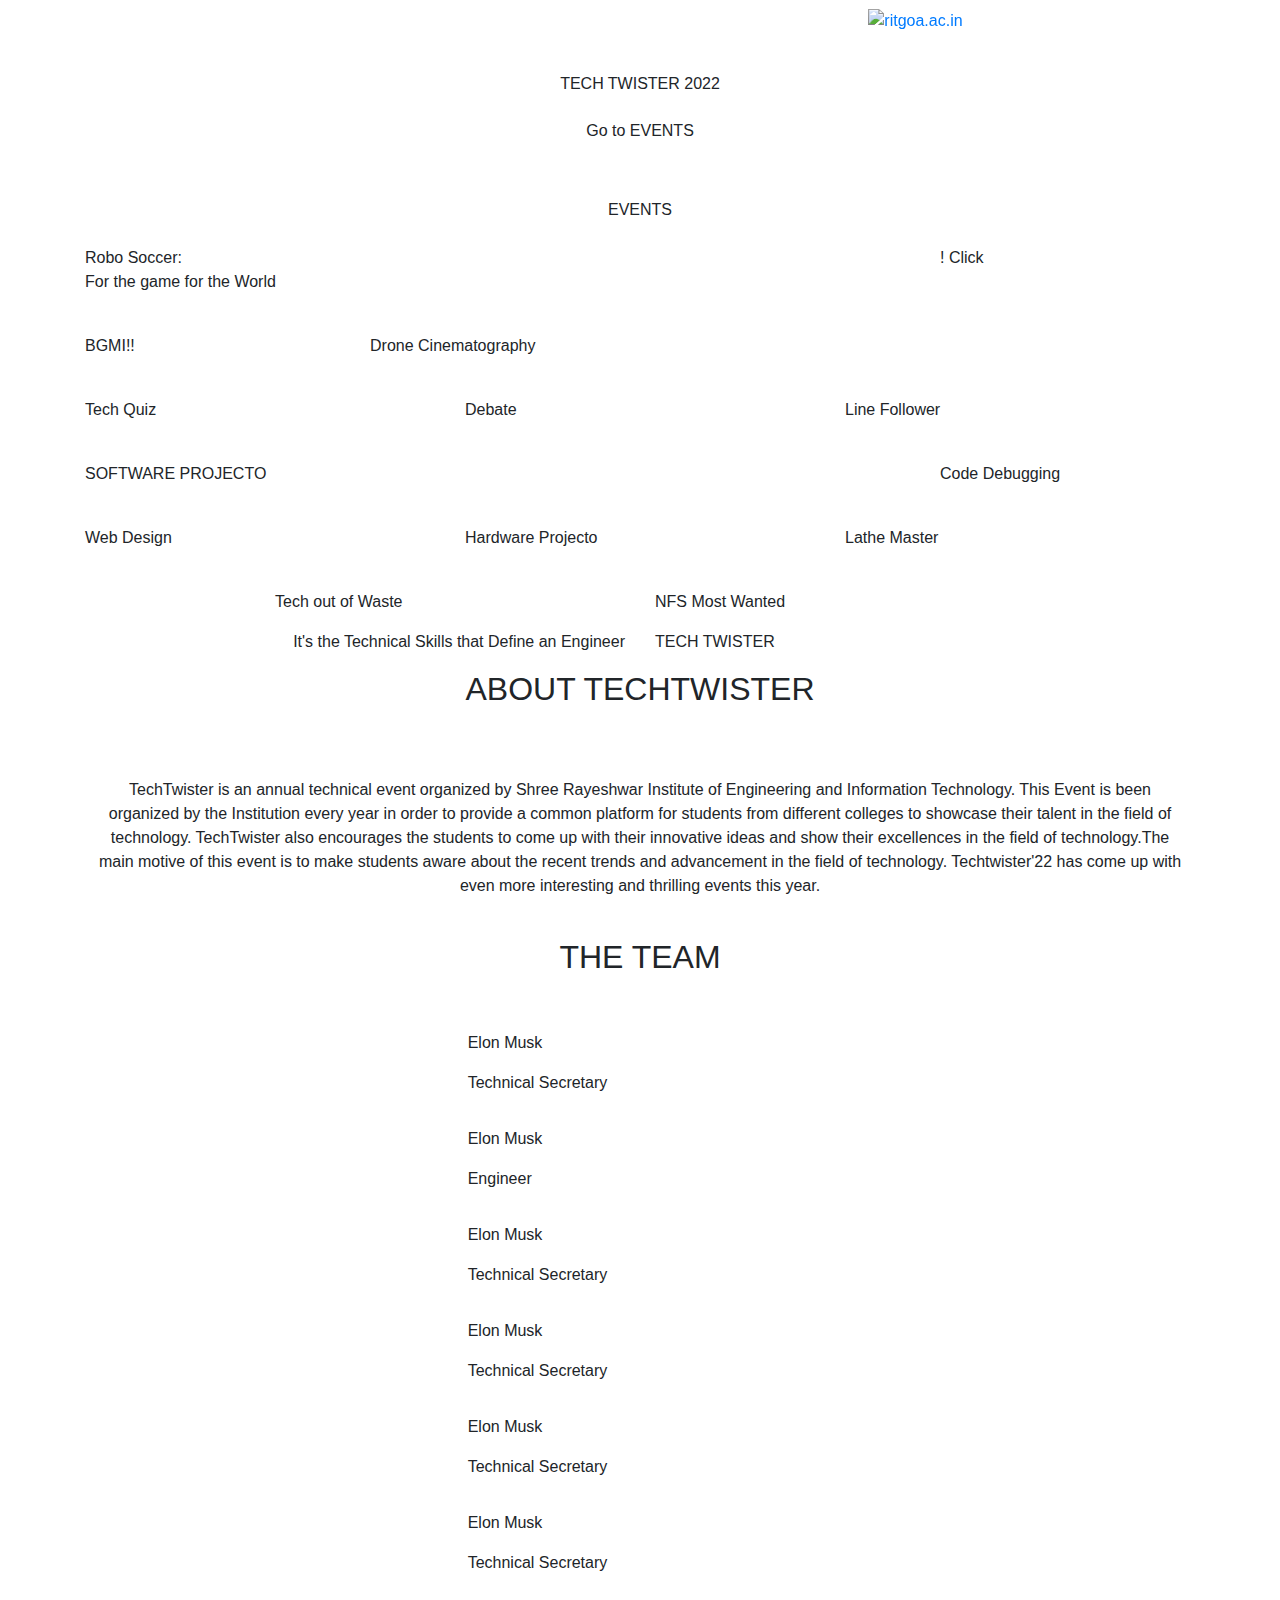
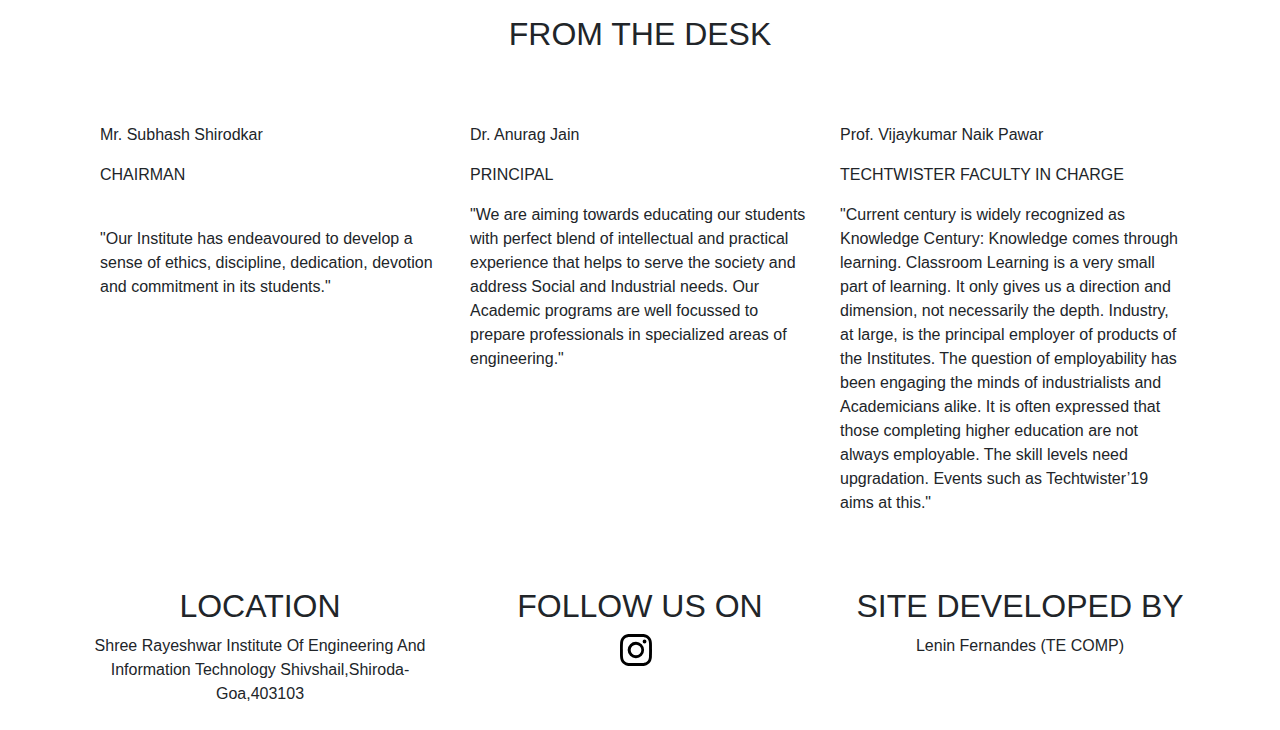
==== index.html @ 2ef7e02c "added nav-bar collapse for mobile view, event details updated" ====
<!DOCTYPE html>
<html>

<head>
    <meta charset="utf-8">
    <meta name="viewport" content="width=device-width, initial-scale=1">
    <!-- <link href="https://cdn.jsdelivr.net/npm/bootstrap@5.1.3/dist/css/bootstrap.min.css" rel="stylesheet"
        integrity="sha384-1BmE4kWBq78iYhFldvKuhfTAU6auU8tT94WrHftjDbrCEXSU1oBoqyl2QvZ6jIW3" crossorigin="anonymous">
    <script src="https://cdn.jsdelivr.net/npm/bootstrap@5.1.3/dist/js/bootstrap.bundle.min.js"
        integrity="sha384-ka7Sk0Gln4gmtz2MlQnikT1wXgYsOg+OMhuP+IlRH9sENBO0LRn5q+8nbTov4+1p"
        crossorigin="anonymous"></script> -->
    <link rel="stylesheet" href="https://cdn.jsdelivr.net/npm/bootstrap@4.6.1/dist/css/bootstrap.min.css">
    <script src="https://cdn.jsdelivr.net/npm/jquery@3.6.0/dist/jquery.slim.min.js"></script>
    <script src="https://cdn.jsdelivr.net/npm/popper.js@1.16.1/dist/umd/popper.min.js"></script>
    <script src="https://cdn.jsdelivr.net/npm/bootstrap@4.6.1/dist/js/bootstrap.bundle.min.js"></script>


    <link rel="stylesheet" href="Bootstrap/css/bootstrap.css">
    <script src="Bootstrap/js/bootstrap.js"></script>
    <link rel="stylesheet" href="https://cdn.jsdelivr.net/npm/bootstrap-icons@1.8.1/font/bootstrap-icons.css">
    

    <link rel="stylesheet" href="css/fonts.css">
    <link rel="stylesheet" href="css/section1.css">
    
    <link rel="stylesheet" href="css/valorantButtons.css">
    <link rel="stylesheet" href="css/navbar.css">
    <link rel="stylesheet" href="css/mystyles.css">
    <link rel="stylesheet" href="css/events-section.css">
    <link rel="stylesheet" href="css/about-section.css">
    <link rel="stylesheet" href="css/team.css">
    <link rel="stylesheet" href="css/fromTheDesk.css">
    <link rel="stylesheet" href="css/footer.css">



    <script src="jquery/jquery-3.6.0.min.js"></script>
    <script>
        $(function () {
            $("#includedContent").load("event-details.html");
        });
    </script>
    <link rel="stylesheet" href="css/event-details.css">
    <script src="scripts/modal-content-setter.js"></script>



    <title>Tech Twister</title>
</head>

<body>

    <nav class="navbar navbar-expand-md navbar-dark sticky-top bg-black p-2 ">

        <a class="navbar-brand" href="#">
            <p class="nav-tech-twister">Tech Twister</p>
        </a>

        <button class="navbar-toggler" type="button" data-toggle="collapse" data-target="#collapsibleNavbar">
            <span class="navbar-toggler-icon"></span>
        </button>

        <div class="collapse navbar-collapse justify-content-end " id="collapsibleNavbar">



            <ul class="navbar-nav ">
                <li class="nav-item">
                    <a class="navbar-link" href="https://www.ritgoa.ac.in">
                        <img src="assets/logo.png" alt="ritgoa.ac.in" style="width:30px;">
                    </a>
                </li>
                <li class="nav-item">
                    <a class="nav-link " href="#events-heading">
                        <p class="nav-font">EVENTS</p>
                    </a>
                </li>
                <li class="nav-item ">
                    <a class="nav-link" href="#about-section">
                        <p class="nav-font">ABOUT</p>
                    </a>
                </li>
                <li class="nav-item ">
                    <a class="nav-link" href="#team-section">
                        <p class="nav-font">TEAM</p>
                    </a>
                </li>
                <li class="nav-item ">
                    <a class="nav-link" href="#">
                        <p class="nav-font">REGISTER</p>
                    </a>
                </li>
            </ul>
        </div>
    </nav>


    <div id="video-section" class="container-fluid">
        <div
            class="row my-custom-row justify-content-center align-items-center flex-column ">
            <p class="vs-tt hack text-center ">TECH TWISTER 2022</p>
            <button class="btn w-auto" onclick="location.href='#events-section'">
                <span class="btn__inner">
                    <span class="btn__slide"></span>
                    <span class="btn__content">Go to EVENTS</span>
                </span>
            </button>
        </div>
    </div>



    <!-- <div class="container-fluid ">
        <div class="row  justify-content-center align-items-center flex-column  ">
            <img class="row" src="assets/profile.png" style="width: 300px; height: 300px;" />
            IT'S THE TECHNICAL SKILLS WHICH <br> DEFINE AN ENGINEER
            <hr style="color: rgb(255, 0, 0);
            opacity: inherit;
            width: 15em;
            height: 0.2rem;
            border: 10px solid white;
            border-radius: 20px;
            ">
            <div class="row justify-content-end pr-5 val-font2" >
                21st and 20th April
            </div>
        </div>
        <a id="events-section"></a>
    </div> -->


    <!-- Events section  -->
    <div id="events-heading" class="row events-heading justify-content-center mt-5">EVENTS</div>
    <div id="events-section" class="container-md " onload="eventsSectionLoaded()">
        <div class="row justify-content-center ">


            <div id="item1" class=" item-common col-9 item-type-long " type="button" data-toggle="modal"
                href="#event-details-html" onclick="fun(0)">
                <img class="" src="assets/events/images (17)_edited.jpeg.jpg" alt="">
                <div class="">
                    <p>Robo Soccer: <br> For the game for the World
                    </p>
                </div>
            </div>
            <div id="item2" class=" item-common  col-3 item-type-small" type="button" data-toggle="modal"
                href="#event-details-html" onclick="fun(1)">
                <img type="button" src="assets/events/no-mouse-challange.png" alt="">
                <div>! Click</div>
            </div>
            <div id="item3" class=" item-common  col-3 item-type-small" type="button" data-toggle="modal"
                href="#event-details-html" onclick="fun(2)">
                <img type="button" src="assets/events/images (18)_edited.jpeg.jpg" alt="">
                <div>BGMI!!</div>
            </div>
            <div id="item4" class=" item-common  col-9 item-type-long" type="button" data-toggle="modal"
                href="#event-details-html" onclick="fun(3)">
                <img src="assets/events/drone-above-water.jpg" alt="">
                <div>
                    <p>Drone Cinematography</p>
                </div>
            </div>
            <div id="item5" class=" item-common  col-4 item-type-medium type=" button" data-toggle="modal"
                href="#event-details-html" onclick="fun(4)"">
                <img src=" assets/events/quiz.png " alt="">
                <div><p>Tech Quiz</p></div>
            </div>
            <div id=" item6" class=" item-common col-4 item-type-medium type=" button" data-toggle="modal"
                href="#event-details-html" onclick="fun(5)"">
                <img type=" button" src="assets/events/debate.jpg " alt="">
                <div>
                    <p>Debate</p>
                </div>
            </div>
            <div id="item7" class=" item-common  col-4 item-type-medium type=" button" data-toggle="modal"
                href="#event-details-html" onclick="fun(6)"">
                <img type=" button" src="assets/events/lin-follower.jpg" alt="">
                <div>
                    <p>Line Follower</p>
                </div>
            </div>
            <div id="item8" class=" item-common  col-9 item-type-long type=" button" data-toggle="modal"
                href="#event-details-html" onclick="fun(7)"">
                <img type=" button" src="assets/events/software-projecto.jpg" alt="">
                <div>
                    <p>SOFTWARE PROJECTO</p>
                </div>
            </div>
            <div id="item9" class=" item-common  col-3 item-type-small" type="button" data-toggle="modal"
                href="#event-details-html" onclick="fun(8)">
                <img type="button" src="assets/events/debugging.png" alt="">
                <div>Code Debugging</div>
            </div>

            <div id="item10" class=" item-common  col-4 item-type-medium" type="button" data-toggle="modal"
                href="#event-details-html" onclick="fun(9)">
                <img src="assets/events/web-design.jpg" alt="">
                <div>
                    <p>Web Design</p>
                </div>
            </div>
            <div id="item11" class=" item-common col-4 item-type-medium type=" button" data-toggle="modal"
                href="#event-details-html" onclick="fun(10)"">
                <img type=" button" src="assets/events/hardware-projecto.jpg" alt="">
                <div>
                    <p>Hardware Projecto</p>
                </div>
            </div>
            <div id="item12" class=" item-common col-4 item-type-medium type=" button" data-toggle="modal"
                href="#event-details-html" onclick="fun(11)"">
                <img type=" button" src="assets/events/lathe-machine-500x500.jpg" alt="">
                <div>
                    <p>Lathe Master</p>
                </div>
            </div>
            <div id="item12" class=" item-common col-4 item-type-medium type=" button" data-toggle="modal"
                href="#event-details-html" onclick="fun(12)"">
                <img type=" button" src="assets/events/tech-out-of-waste.jpg" alt="">
                <div>
                    <p>Tech out of Waste</p>
                </div>
            </div>
            <div id="item13" class=" item-common col-4 item-type-medium type=" button" data-toggle="modal"
                href="#event-details-html" onclick="fun(13)"">
                <img type=" button" src="assets/events/most-wanted.jpg" alt="">
                <div>
                    <p>NFS Most Wanted</p>
                </div>
            </div>


        </div>
    </div>

    <div id="below-events-section" class="container ">

        <div class="row justify-content-center align-items-center">
            <div id="below-events-section-left-part" class=" col-6 text-right">
                It's the Technical Skills that
                Define an Engineer
            </div>
            <div id="tech-twi-after-events" class="col-6 ">TECH TWISTER</div>
        </div>

    </div>









    <!-- About Section  -->
    <div id="about-section" class="container  bg-opacity-10 ">
        <h2>
            <div class="row my-custom-row justify-content-center pt-3">
                ABOUT TECHTWISTER
            </div>
        </h2>
        <div class="row justify-content-center">
            <hr style="
            width: 10em;
            border: 3px solid white;
            border-radius: 5px;
            ">
        </div>
        <div class="row text-center p-4 pt-0">

            TechTwister is an annual technical event organized by Shree Rayeshwar Institute of Engineering and
            Information Technology. This Event is been organized by the Institution every year in order to provide a
            common platform for students from different colleges to showcase their talent in the field of
            technology.
            TechTwister also encourages the students to come up with their innovative ideas and show their
            excellences in the field of technology.The main motive of this event is to make students aware about the
            recent trends and advancement in the field of technology. Techtwister'22 has come up with even more
            interesting and thrilling events this year.</p>
        </div>
    </div>


    <!-- team section  -->
    <div id="team-section" class="container team-section">
        <h2>
            <div class="row my-custom-row justify-content-center    ">
                THE TEAM
            </div>
        </h2>

        <div class="row justify-content-center">
            <hr style="
            width: 10em;
            border: 3px solid white;
            border-radius: 5px;
            ">
        </div>

        <div class="row justify-content-evenly align-items-center ">

            <div class="container-fluid pentagon m-2">
                <div class="row align-items-center">
                    <img class="col-4 p-2" src="assets/team/elon-musk.jpg" alt="">
                    <div class="col ">
                        <p class="team-name hack">Elon Musk</p>
                        <p class="team-designation hack">Technical Secretary</p>
                    </div>

                </div>
            </div>

            <div class="container-fluid pentagon m-2">
                <div class="row align-items-center">
                    <img class="col-4 p-2" src="assets/team/elon-musk.jpg" alt="">
                    <div class="col ">
                        <p class="team-name hack">Elon Musk</p>
                        <p class="team-designation hack">Engineer</p>
                    </div>
                </div>
            </div>
            <div class="container-fluid pentagon m-2">
                <div class="row align-items-center">
                    <img class="col-4 p-2" src="assets/team/elon-musk.jpg" alt="">
                    <div class="col ">
                        <p class="team-name hack">Elon Musk</p>
                        <p class="team-designation hack">Technical Secretary</p>
                    </div>
                </div>
            </div>
            <div class="container-fluid pentagon m-2">
                <div class="row align-items-center">
                    <img class="col-4 p-2" src="assets/team/elon-musk.jpg" alt="">
                    <div class="col ">
                        <p class="team-name hack">Elon Musk</p>
                        <p class="team-designation hack">Technical Secretary</p>
                    </div>
                </div>
            </div>
            <div class="container-fluid pentagon m-2">
                <div class="row align-items-center">
                    <img class="col-4 p-2" src="assets/team/elon-musk.jpg" alt="">
                    <div class="col ">
                        <p class="team-name hack">Elon Musk</p>
                        <p class="team-designation hack">Technical Secretary</p>
                    </div>
                </div>
            </div>
            <div class="container-fluid pentagon m-2">
                <div class="row align-items-center">
                    <img class="col-4 p-2" src="assets/team/elon-musk.jpg" alt="">
                    <div class="col ">
                        <p class="team-name hack">Elon Musk</p>
                        <p class="team-designation hack">Technical Secretary</p>
                    </div>
                </div>
            </div>

        </div>
    </div>


    <!-- From the desk  -->

    <div id="from-the-desk" class="container  bg-opacity-10 ">
        <h2>
            <div class="row my-custom-row justify-content-center pt-3">
                FROM THE DESK
            </div>
        </h2>
        <div class="row justify-content-center">
            <hr style="
            width: 10em;
            border: 3px solid white;
            border-radius: 5px;
            ">
        </div>

        <div class="container ">
            <div class="row align-content-center ">
                <div class="col-sm-4">
                    <img class="col-4 p-2" src="assets/team/elon-musk.jpg" alt="">
                    <p>Mr. Subhash Shirodkar</p>
                    <p>CHAIRMAN</p><br>
                    <p>"Our Institute has endeavoured to develop a sense of ethics, discipline, dedication, devotion and
                        commitment in its students."</p>
                </div>

                <div class="col-sm-4">
                    <img class="col-4 p-2" src="assets/team/elon-musk.jpg" alt="">
                    <p>Dr. Anurag Jain</p>
                    <p>PRINCIPAL</p>
                    <p>"We are aiming towards educating our students with perfect blend of intellectual and practical
                        experience that helps to serve the society and address Social and Industrial needs. Our Academic
                        programs are well focussed to prepare professionals in specialized areas of engineering."</p>

                </div>

                <div class="col-sm-4">
                    <img class="col-4 p-2" src="assets/team/elon-musk.jpg" alt="">
                    <p>Prof. Vijaykumar Naik Pawar</p>
                    <p>TECHTWISTER FACULTY IN CHARGE</p>
                    <p>"Current century is widely recognized as Knowledge Century: Knowledge comes through learning.
                        Classroom Learning is a very small part of learning. It only gives us a direction and dimension,
                        not
                        necessarily the depth. Industry, at large, is the principal employer of products of the
                        Institutes.
                        The question of employability has been engaging the minds of industrialists and Academicians
                        alike.
                        It is often expressed that those completing higher education are not always employable. The
                        skill
                        levels need upgradation. Events such as Techtwister’19 aims at this."
                    </p>
                </div>

            </div>
        </div>

    </div>



    <!--footer starts from here-->

    <div class="container footer-edit">
        <div class="row text-center  justify-content-evenly pt-5">
            <div class="p-2 col-sm-4">
                <h2>LOCATION</h2>
                <p>Shree Rayeshwar Institute Of Engineering And Information Technology
                    Shivshail,Shiroda-Goa,403103</p>
            </div>
            <div class="p-2 col-sm-4">

                <h2>FOLLOW US ON</h2>
                <div class="">
                    <a href="https://instagram.com/techtwister_2022"><svg xmlns="http://www.w3.org/2000/svg" width="32"
                            height="32" fill="currentColor" class="bi bi-instagram" viewBox="0 0 16 16" style="
                        color: black;">
                            <path
                                d="M8 0C5.829 0 5.556.01 4.703.048 3.85.088 3.269.222 2.76.42a3.917 3.917 0 0 0-1.417.923A3.927 3.927 0 0 0 .42 2.76C.222 3.268.087 3.85.048 4.7.01 5.555 0 5.827 0 8.001c0 2.172.01 2.444.048 3.297.04.852.174 1.433.372 1.942.205.526.478.972.923 1.417.444.445.89.719 1.416.923.51.198 1.09.333 1.942.372C5.555 15.99 5.827 16 8 16s2.444-.01 3.298-.048c.851-.04 1.434-.174 1.943-.372a3.916 3.916 0 0 0 1.416-.923c.445-.445.718-.891.923-1.417.197-.509.332-1.09.372-1.942C15.99 10.445 16 10.173 16 8s-.01-2.445-.048-3.299c-.04-.851-.175-1.433-.372-1.941a3.926 3.926 0 0 0-.923-1.417A3.911 3.911 0 0 0 13.24.42c-.51-.198-1.092-.333-1.943-.372C10.443.01 10.172 0 7.998 0h.003zm-.717 1.442h.718c2.136 0 2.389.007 3.232.046.78.035 1.204.166 1.486.275.373.145.64.319.92.599.28.28.453.546.598.92.11.281.24.705.275 1.485.039.843.047 1.096.047 3.231s-.008 2.389-.047 3.232c-.035.78-.166 1.203-.275 1.485a2.47 2.47 0 0 1-.599.919c-.28.28-.546.453-.92.598-.28.11-.704.24-1.485.276-.843.038-1.096.047-3.232.047s-2.39-.009-3.233-.047c-.78-.036-1.203-.166-1.485-.276a2.478 2.478 0 0 1-.92-.598 2.48 2.48 0 0 1-.6-.92c-.109-.281-.24-.705-.275-1.485-.038-.843-.046-1.096-.046-3.233 0-2.136.008-2.388.046-3.231.036-.78.166-1.204.276-1.486.145-.373.319-.64.599-.92.28-.28.546-.453.92-.598.282-.11.705-.24 1.485-.276.738-.034 1.024-.044 2.515-.045v.002zm4.988 1.328a.96.96 0 1 0 0 1.92.96.96 0 0 0 0-1.92zm-4.27 1.122a4.109 4.109 0 1 0 0 8.217 4.109 4.109 0 0 0 0-8.217zm0 1.441a2.667 2.667 0 1 1 0 5.334 2.667 2.667 0 0 1 0-5.334z" />
                        </svg></a> &nbsp;
                    <!-- <a href="https://www.facebook.com/ritTechTwister/"> <svg xmlns="http://www.w3.org/2000/svg"
                            width="32" height="32" fill="currentColor" class="bi bi-facebook" viewBox="0 0 16 16">
                            <path
                                d="M16 8.049c0-4.446-3.582-8.05-8-8.05C3.58 0-.002 3.603-.002 8.05c0 4.017 2.926 7.347 6.75 7.951v-5.625h-2.03V8.05H6.75V6.275c0-2.017 1.195-3.131 3.022-3.131.876 0 1.791.157 1.791.157v1.98h-1.009c-.993 0-1.303.621-1.303 1.258v1.51h2.218l-.354 2.326H9.25V16c3.824-.604 6.75-3.934 6.75-7.951z" />
                        </svg></a> -->
                </div>


            </div>
            <div class="p-2 col-sm-4">
                <h2>SITE DEVELOPED BY</h2>
                <p>Lenin Fernandes (TE COMP)</p>
            </div>
        </div>
    </div>
    <!-- <div class=" bottom-bar ">

    </div> -->



    <!-- modal code -->
    <div id="includedContent">

    </div>






</body>
<script src="scripts/hacktext.js"></script>
<script src="scripts/nav-collapse.js"></script>

</html>
---- css/event-details.css ----
/* .shadow {
    -moz-box-shadow:    inset 1rem 1rem 4rem #000000;
    -webkit-box-shadow: inset 1rem 1rem 4rem #000000;
    box-shadow:         inset 100px 100px 100px #000000;
 } */
.modal-content{
    /* border: solid  4px; */       
    background: linear-gradient(90deg
      ,#f7c626 15%,#f68c2f 40%,#e5127d 85%);;

    color:white;
    /* border-radius: 1rem; */
    padding: 0.2rem;
    box-shadow: inset 0px 0px 0.4rem 0.1rem  rgba(231, 231, 231, 0.692);
}
.modal-content > .container{
    background-color: rgba(37, 37, 37, 1);
    padding: 2rem;
    margin: 0%;
}

#my-modal-title{
    font-size: 3rem;
    font-family: valFont2;
}





.modal-header{
    border-bottom: none;
}

.modal-title{
    font-size: 4rem;
    font-family: heroic;
}


.modal-body{
    height: fit-content
}

.modal-footer{
    border-top: none;
}

.general-rules-heading{
    margin-top: 1rem;
    size: 2rem;
}

.rules3 div{
    background-color: rgba(51, 51, 51, 1);
    /* border-radius: 10px; */
    padding: 0.1rem;
    padding-left: 1rem;
    margin-top: 0.3rem;
    
    
}

#rules{
    margin-top: 2rem;
    margin-left: 0.5rem;
}

#rules p{
    margin-bottom: 0%;
}


/* prizes  */


.prize-box {
    width: 12rem;
    height: 3.5rem;
    padding: 0%;
    margin: 1rem;
    background: rgba(51, 51, 51, 1);
    border-radius: 9px;
    align-items: center;
    display: flex;



}

.place-box {
    width: 3.5rem;
    height: 3.5rem;
    background: rgba(68, 68, 68, 1);
    border-radius: 9px;
    align-content: center;
}
.place{
    font-size: 2rem;
    text-align: center;
    color: rgb(0, 153, 255);
    font-weight: 700;
}


.prize-value{
    padding-left: 1rem;
    font-size: 1.5rem;
    /* float: right; */
}



.BUTTON_ROQ {
    background: #3D94F6;
    background-image: -webkit-linear-gradient(top, #3D94F6, #1E62D0);
    background-image: -moz-linear-gradient(top, #3D94F6, #1E62D0);
    background-image: -ms-linear-gradient(top, #3D94F6, #1E62D0);
    background-image: -o-linear-gradient(top, #3D94F6, #1E62D0);
    background-image: -webkit-gradient(to bottom, #3D94F6, #1E62D0);
    -webkit-border-radius: 20px;
    -moz-border-radius: 20px;
    border-radius: 20px;
    color: #FFFFFF;
    font-family: Open Sans;
    font-size: 1.5rem;
    font-weight: 600;
    padding: 0.5rem;
    -webkit-box-shadow: 1px 1px 20px 0 #000000;
    -moz-box-shadow: 1px 1px 20px 0 #000000;
    box-shadow: 1px 1px 20px 0 #000000;
    border: solid #337FED 1px;
    text-decoration: none;
    display: inline-block;
    cursor: pointer;
    text-align: center;
    width: min-content;
    height: max-content;
    flex: 100%;
    margin-left: 7rem;
    margin-right: 7rem;
 }
 
 .BUTTON_ROQ:hover {
    border: solid #337FED 1px;
    background: #1E62D0;
    background-image: -webkit-linear-gradient(top, #1E62D0, #3D94F6);
    background-image: -moz-linear-gradient(top, #1E62D0, #3D94F6);
    background-image: -ms-linear-gradient(top, #1E62D0, #3D94F6);
    background-image: -o-linear-gradient(top, #1E62D0, #3D94F6);
    background-image: -webkit-gradient(to bottom, #1E62D0, #3D94F6);
    -webkit-border-radius: 20px;
    -moz-border-radius: 20px;
    border-radius: 20px;
    text-decoration: none;
 }

.close{
    float: right;
  font-size: 1.5rem;
  font-weight: 700;
  line-height: 1;
  color: white;
  text-shadow: 0 1px 0 #fff;
  opacity: 1;
}
.close:hover{
  color: white;
  text-shadow: 0 1px 0 #fff;
  opacity: 0.5;
}
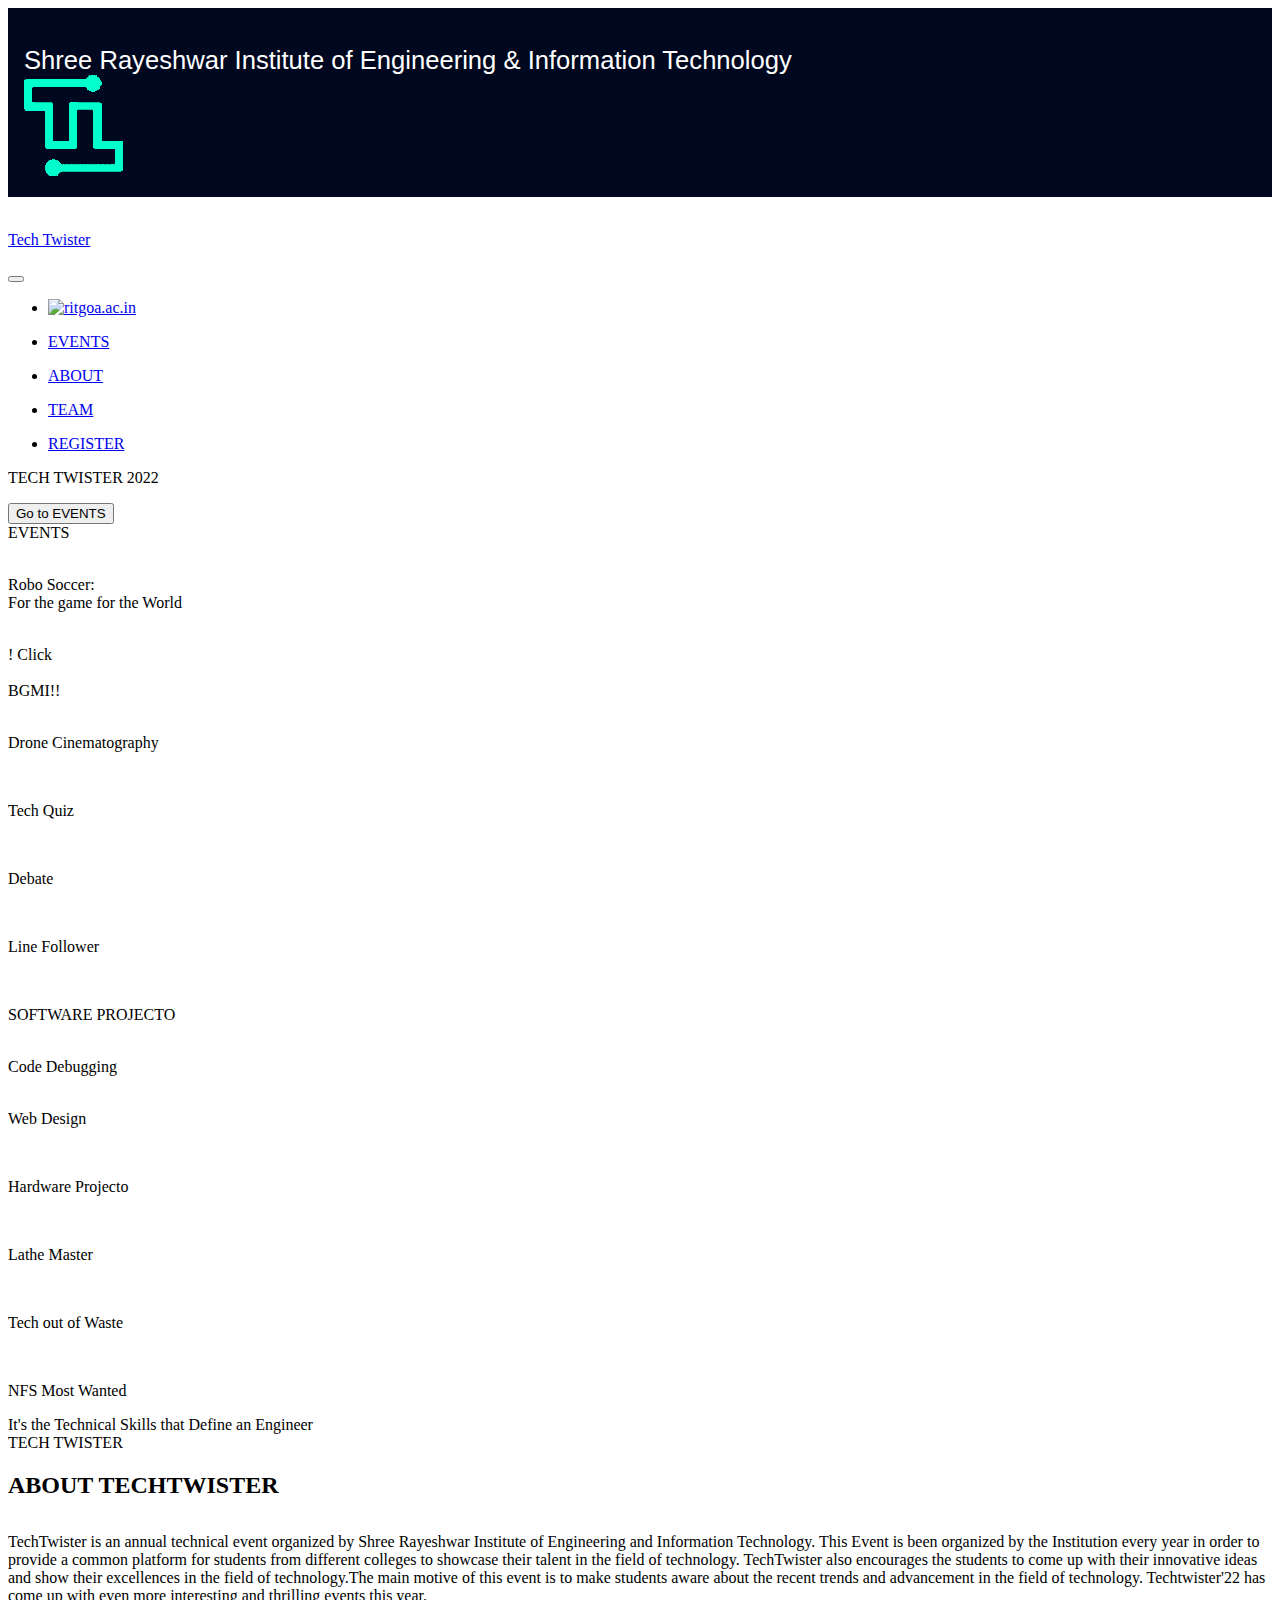
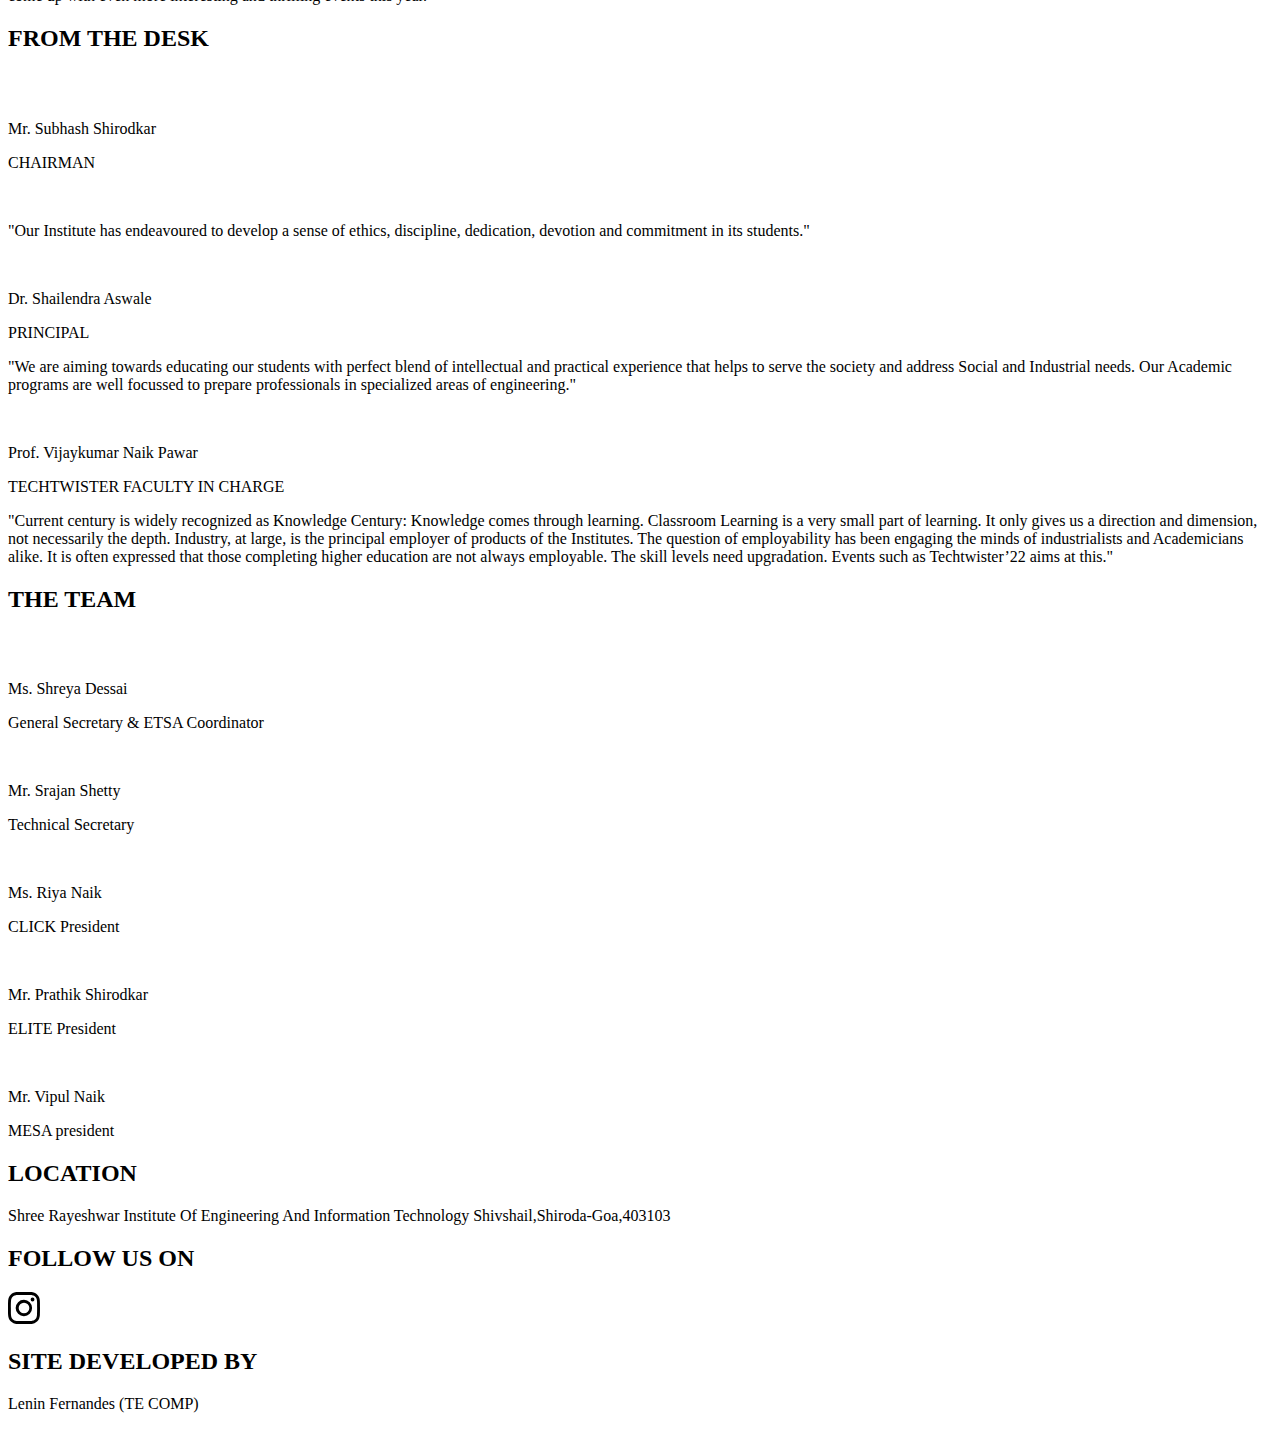
==== commit 81aed13b: "added banner & logo" ====
--- a/index.html
+++ b/index.html
@@ -4,25 +4,18 @@
 <head>
     <meta charset="utf-8">
     <meta name="viewport" content="width=device-width, initial-scale=1">
-    <!-- <link href="https://cdn.jsdelivr.net/npm/bootstrap@5.1.3/dist/css/bootstrap.min.css" rel="stylesheet"
-        integrity="sha384-1BmE4kWBq78iYhFldvKuhfTAU6auU8tT94WrHftjDbrCEXSU1oBoqyl2QvZ6jIW3" crossorigin="anonymous">
-    <script src="https://cdn.jsdelivr.net/npm/bootstrap@5.1.3/dist/js/bootstrap.bundle.min.js"
-        integrity="sha384-ka7Sk0Gln4gmtz2MlQnikT1wXgYsOg+OMhuP+IlRH9sENBO0LRn5q+8nbTov4+1p"
-        crossorigin="anonymous"></script> -->
-    <link rel="stylesheet" href="https://cdn.jsdelivr.net/npm/bootstrap@4.6.1/dist/css/bootstrap.min.css">
-    <script src="https://cdn.jsdelivr.net/npm/jquery@3.6.0/dist/jquery.slim.min.js"></script>
-    <script src="https://cdn.jsdelivr.net/npm/popper.js@1.16.1/dist/umd/popper.min.js"></script>
+    <link rel="shortcut icon" type="image/x-icon" href="assets/favicon.ico" />
+
+    <script src="jquery/jquery-3.6.0.min.js"></script>
     <script src="https://cdn.jsdelivr.net/npm/bootstrap@4.6.1/dist/js/bootstrap.bundle.min.js"></script>
-
-
     <link rel="stylesheet" href="Bootstrap/css/bootstrap.css">
-    <script src="Bootstrap/js/bootstrap.js"></script>
+    <!-- <script src="Bootstrap/js/bootstrap.js"></script> -->
     <link rel="stylesheet" href="https://cdn.jsdelivr.net/npm/bootstrap-icons@1.8.1/font/bootstrap-icons.css">
-    
+
 
     <link rel="stylesheet" href="css/fonts.css">
+    <link rel="stylesheet" href="css/top-banner.css">
     <link rel="stylesheet" href="css/section1.css">
-    
     <link rel="stylesheet" href="css/valorantButtons.css">
     <link rel="stylesheet" href="css/navbar.css">
     <link rel="stylesheet" href="css/mystyles.css">
@@ -34,7 +27,7 @@
 
 
 
-    <script src="jquery/jquery-3.6.0.min.js"></script>
+
     <script>
         $(function () {
             $("#includedContent").load("event-details.html");
@@ -42,19 +35,41 @@
     </script>
     <link rel="stylesheet" href="css/event-details.css">
     <script src="scripts/modal-content-setter.js"></script>
+    <script src="scripts/top-banner.js"></script>
 
 
 
     <title>Tech Twister</title>
+
+    <!-- banner  -->
+    <div class="banner container-fluid ">
+
+        <div class="row justify-content-around">
+            <div class="col-3 text-center">
+                <img src="assets/logo.png" alt="">
+            </div>
+            <div class="col-4 text-center css-selector">
+                Shree Rayeshwar Institute of Engineering & Information Technology
+            </div>
+            <div class="col-3 text-center   ">
+                <img src="assets/tt.png" alt="">
+            </div>
+        </div>
+
+    </div>
+
 </head>
 
 <body>
 
-    <nav class="navbar navbar-expand-md navbar-dark sticky-top bg-black p-2 ">
-
+    <nav class="navbar navbar-expand-md navbar-dark sticky-top bg-black p-2 container-ab demo animated">
+        <div class="text-center   m-1   ">
+            <img src="assets/favicon.ico" alt="">
+        </div>
         <a class="navbar-brand" href="#">
             <p class="nav-tech-twister">Tech Twister</p>
         </a>
+        
 
         <button class="navbar-toggler" type="button" data-toggle="collapse" data-target="#collapsibleNavbar">
             <span class="navbar-toggler-icon"></span>
@@ -96,8 +111,7 @@
 
 
     <div id="video-section" class="container-fluid">
-        <div
-            class="row my-custom-row justify-content-center align-items-center flex-column ">
+        <div class="row my-custom-row justify-content-center align-items-center flex-column ">
             <p class="vs-tt hack text-center ">TECH TWISTER 2022</p>
             <button class="btn w-auto" onclick="location.href='#events-section'">
                 <span class="btn__inner">
@@ -280,85 +294,6 @@
     </div>
 
 
-    <!-- team section  -->
-    <div id="team-section" class="container team-section">
-        <h2>
-            <div class="row my-custom-row justify-content-center    ">
-                THE TEAM
-            </div>
-        </h2>
-
-        <div class="row justify-content-center">
-            <hr style="
-            width: 10em;
-            border: 3px solid white;
-            border-radius: 5px;
-            ">
-        </div>
-
-        <div class="row justify-content-evenly align-items-center ">
-
-            <div class="container-fluid pentagon m-2">
-                <div class="row align-items-center">
-                    <img class="col-4 p-2" src="assets/team/elon-musk.jpg" alt="">
-                    <div class="col ">
-                        <p class="team-name hack">Elon Musk</p>
-                        <p class="team-designation hack">Technical Secretary</p>
-                    </div>
-
-                </div>
-            </div>
-
-            <div class="container-fluid pentagon m-2">
-                <div class="row align-items-center">
-                    <img class="col-4 p-2" src="assets/team/elon-musk.jpg" alt="">
-                    <div class="col ">
-                        <p class="team-name hack">Elon Musk</p>
-                        <p class="team-designation hack">Engineer</p>
-                    </div>
-                </div>
-            </div>
-            <div class="container-fluid pentagon m-2">
-                <div class="row align-items-center">
-                    <img class="col-4 p-2" src="assets/team/elon-musk.jpg" alt="">
-                    <div class="col ">
-                        <p class="team-name hack">Elon Musk</p>
-                        <p class="team-designation hack">Technical Secretary</p>
-                    </div>
-                </div>
-            </div>
-            <div class="container-fluid pentagon m-2">
-                <div class="row align-items-center">
-                    <img class="col-4 p-2" src="assets/team/elon-musk.jpg" alt="">
-                    <div class="col ">
-                        <p class="team-name hack">Elon Musk</p>
-                        <p class="team-designation hack">Technical Secretary</p>
-                    </div>
-                </div>
-            </div>
-            <div class="container-fluid pentagon m-2">
-                <div class="row align-items-center">
-                    <img class="col-4 p-2" src="assets/team/elon-musk.jpg" alt="">
-                    <div class="col ">
-                        <p class="team-name hack">Elon Musk</p>
-                        <p class="team-designation hack">Technical Secretary</p>
-                    </div>
-                </div>
-            </div>
-            <div class="container-fluid pentagon m-2">
-                <div class="row align-items-center">
-                    <img class="col-4 p-2" src="assets/team/elon-musk.jpg" alt="">
-                    <div class="col ">
-                        <p class="team-name hack">Elon Musk</p>
-                        <p class="team-designation hack">Technical Secretary</p>
-                    </div>
-                </div>
-            </div>
-
-        </div>
-    </div>
-
-
     <!-- From the desk  -->
 
     <div id="from-the-desk" class="container  bg-opacity-10 ">
@@ -387,7 +322,7 @@
 
                 <div class="col-sm-4">
                     <img class="col-4 p-2" src="assets/team/elon-musk.jpg" alt="">
-                    <p>Dr. Anurag Jain</p>
+                    <p>Dr. Shailendra Aswale</p>
                     <p>PRINCIPAL</p>
                     <p>"We are aiming towards educating our students with perfect blend of intellectual and practical
                         experience that helps to serve the society and address Social and Industrial needs. Our Academic
@@ -408,7 +343,7 @@
                         alike.
                         It is often expressed that those completing higher education are not always employable. The
                         skill
-                        levels need upgradation. Events such as Techtwister’19 aims at this."
+                        levels need upgradation. Events such as Techtwister’22 aims at this."
                     </p>
                 </div>
 
@@ -416,6 +351,88 @@
         </div>
 
     </div>
+
+
+
+
+
+
+
+    <!-- team section  -->
+    <div id="team-section" class="container team-section">
+        <h2>
+            <div class="row my-custom-row justify-content-center    ">
+                THE TEAM
+            </div>
+        </h2>
+
+        <div class="row justify-content-center">
+            <hr style="
+            width: 10em;
+            border: 3px solid white;
+            border-radius: 5px;
+            ">
+        </div>
+
+        <div class="row justify-content-evenly align-items-center ">
+
+            <div class="container-fluid pentagon m-2">
+                <div class="row align-items-center">
+                    <img class="col-4 p-2" src="assets/team/elon-musk.jpg" alt="">
+                    <div class="col ">
+                        <p class="team-name hack">Ms. Shreya Dessai</p>
+                        <p class="team-designation hack">General Secretary & ETSA Coordinator</p>
+                    </div>
+
+                </div>
+            </div>
+
+            <div class="container-fluid pentagon m-2">
+                <div class="row align-items-center">
+                    <img class="col-4 p-2" src="assets/team/elon-musk.jpg" alt="">
+                    <div class="col ">
+                        <p class="team-name hack">Mr. Srajan Shetty</p>
+                        <p class="team-designation hack">Technical Secretary</p>
+                    </div>
+                </div>
+            </div>
+        </div>
+        <div class="row justify-content-evenly align-items-center ">
+
+            <div class="container-fluid pentagon m-2">
+                <div class="row align-items-center">
+                    <img class="col-4 p-2" src="assets/team/elon-musk.jpg" alt="">
+                    <div class="col ">
+                        <p class="team-name hack">Ms. Riya Naik</p>
+                        <p class="team-designation hack">CLICK President</p>
+                    </div>
+                </div>
+            </div>
+            <div class="container-fluid pentagon m-2">
+                <div class="row align-items-center">
+                    <img class="col-4 p-2" src="assets/team/elon-musk.jpg" alt="">
+                    <div class="col ">
+                        <p class="team-name hack">Mr. Prathik Shirodkar</p>
+                        <p class="team-designation hack">ELITE President</p>
+                    </div>
+                </div>
+            </div>
+            <div class="container-fluid pentagon m-2">
+                <div class="row align-items-center">
+                    <img class="col-4 p-2" src="assets/team/elon-musk.jpg" alt="">
+                    <div class="col ">
+                        <p class="team-name hack">Mr. Vipul Naik</p>
+                        <p class="team-designation hack">MESA president</p>
+                    </div>
+                </div>
+            </div>
+
+
+        </div>
+    </div>
+
+
+
 
 
 
--- a/css/top-banner.css
+++ b/css/top-banner.css
@@ -0,0 +1,28 @@
+.banner {
+    background: #000820;
+    margin: 0;
+    padding: 1rem;
+    height: fit-content;
+  }
+
+  .banner div div {
+    font-size: 1.5vw;
+    color: rgb(255, 255, 255);
+    font-family: Verdana, Geneva, Tahoma, sans-serif;
+  }
+
+  
+  .banner div div:nth-child(2) {
+    font-size: 2vw;
+  }
+
+  @media only screen and (max-width:900px) {
+    .banner div div:nth-child(2) {
+      font-size: 4vw;
+      border: solid 1px;
+    }
+
+  }
+
+
+ 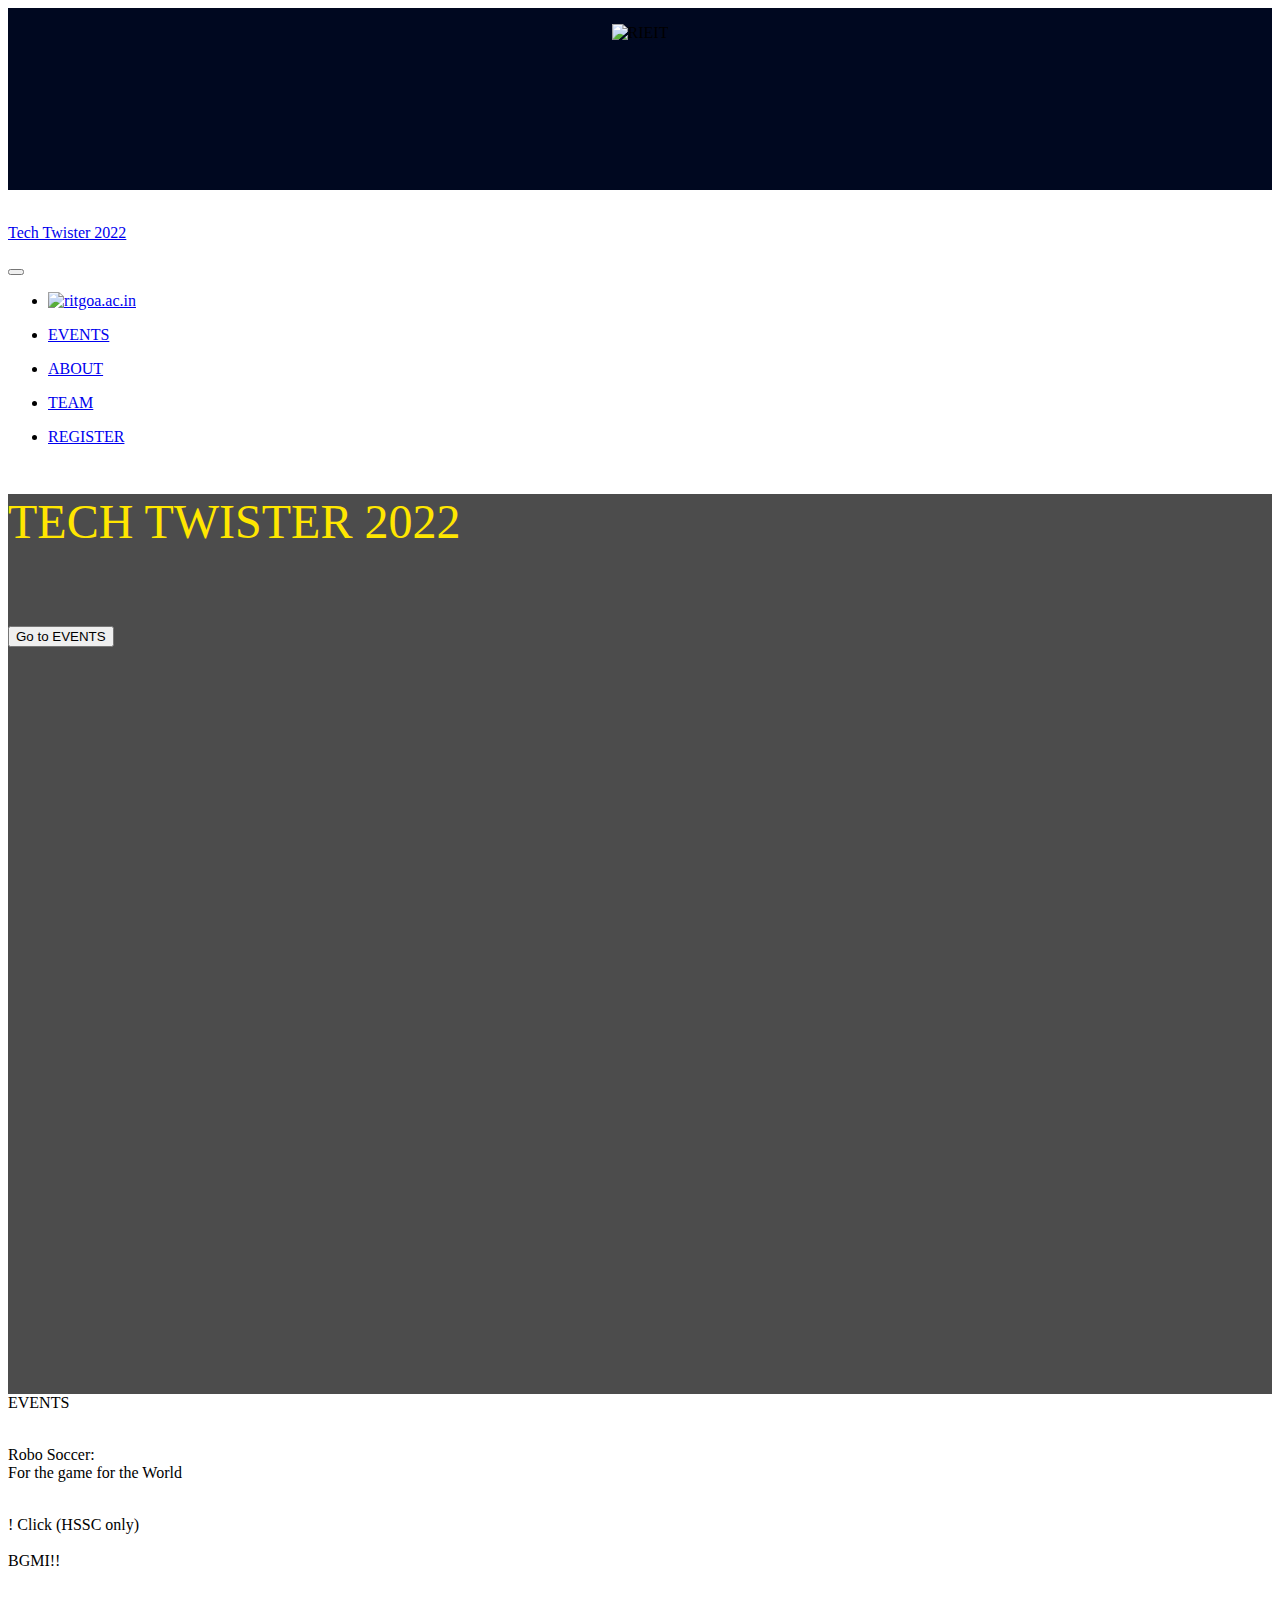
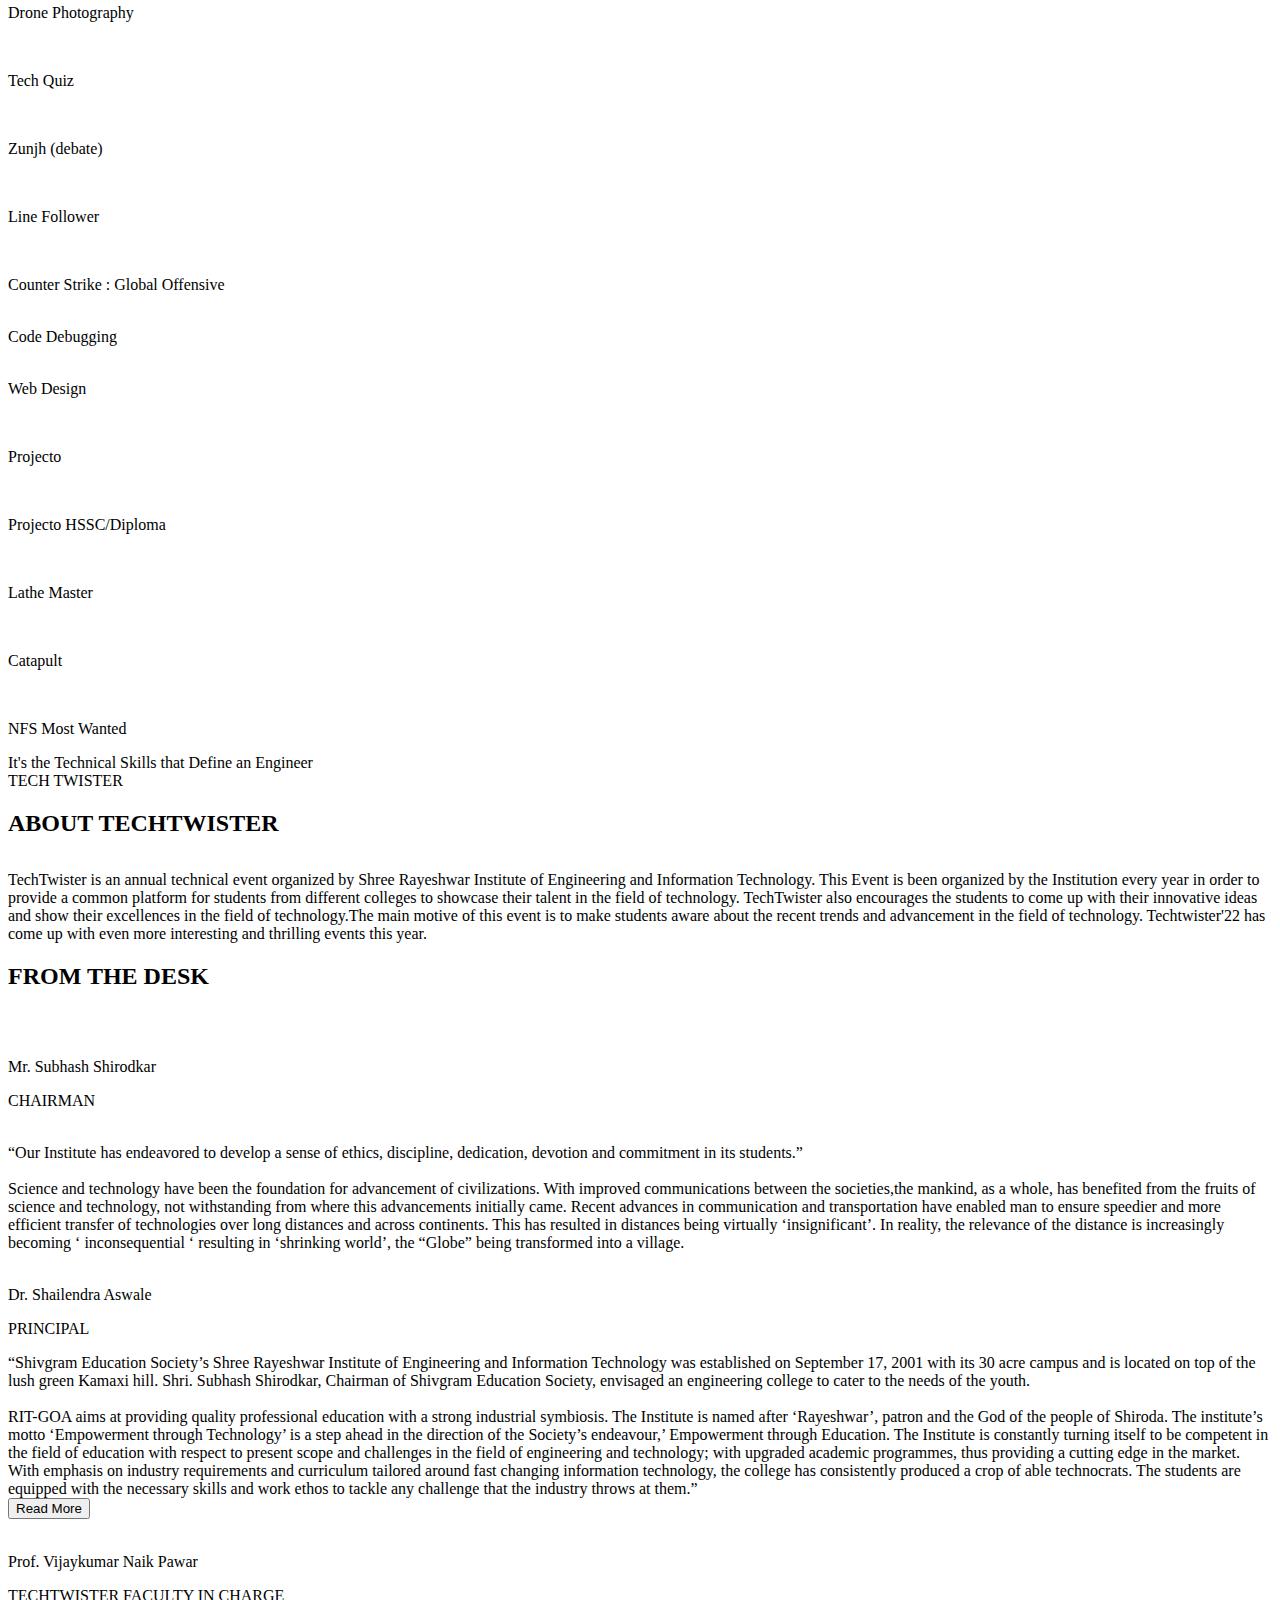
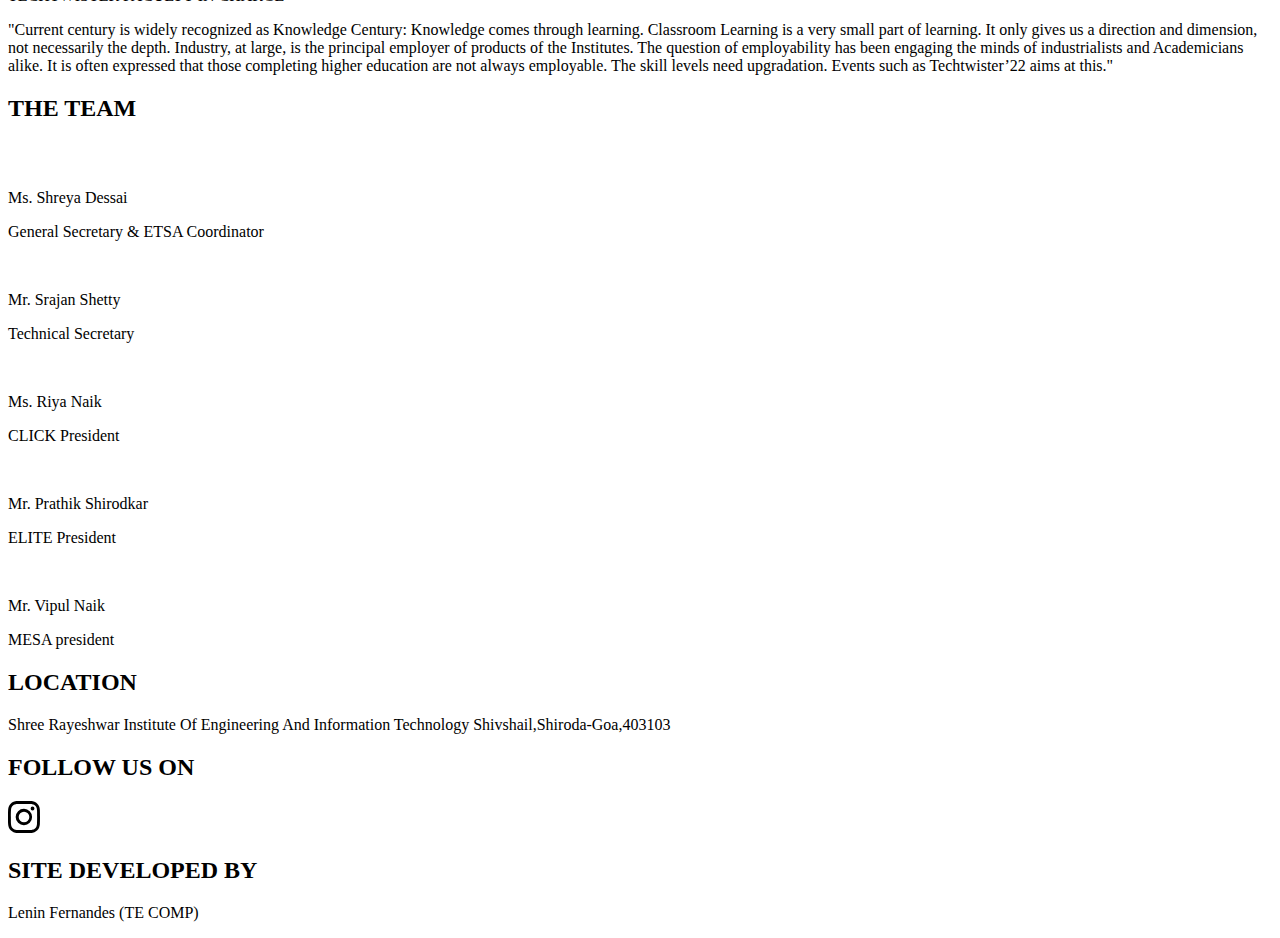
==== commit 9febc836: "banner added, tt2022 on nav, hosted some images externally" ====
--- a/index.html
+++ b/index.html
@@ -44,17 +44,10 @@
     <!-- banner  -->
     <div class="banner container-fluid ">
 
-        <div class="row justify-content-around">
-            <div class="col-3 text-center">
-                <img src="assets/logo.png" alt="">
-            </div>
-            <div class="col-4 text-center css-selector">
-                Shree Rayeshwar Institute of Engineering & Information Technology
-            </div>
-            <div class="col-3 text-center   ">
-                <img src="assets/tt.png" alt="">
-            </div>
-        </div>
+        <div class="row align-items-center">
+            <img src="https://ritgoa.ac.in/wp-content/uploads/2019/06/RIEIT.png" alt="RIEIT">
+        </div>
+
 
     </div>
 
@@ -67,9 +60,9 @@
             <img src="assets/favicon.ico" alt="">
         </div>
         <a class="navbar-brand" href="#">
-            <p class="nav-tech-twister">Tech Twister</p>
+            <p class="nav-tech-twister">Tech Twister 2022</p>
         </a>
-        
+
 
         <button class="navbar-toggler" type="button" data-toggle="collapse" data-target="#collapsibleNavbar">
             <span class="navbar-toggler-icon"></span>
@@ -123,7 +116,6 @@
     </div>
 
 
-
     <!-- <div class="container-fluid ">
         <div class="row  justify-content-center align-items-center flex-column  ">
             <img class="row" src="assets/profile.png" style="width: 300px; height: 300px;" />
@@ -141,7 +133,7 @@
         </div>
         <a id="events-section"></a>
     </div> -->
-
+    
 
     <!-- Events section  -->
     <div id="events-heading" class="row events-heading justify-content-center mt-5">EVENTS</div>
@@ -151,7 +143,7 @@
 
             <div id="item1" class=" item-common col-9 item-type-long " type="button" data-toggle="modal"
                 href="#event-details-html" onclick="fun(0)">
-                <img class="" src="assets/events/images (17)_edited.jpeg.jpg" alt="">
+                <img class="" src="https://live.staticflickr.com/65535/52066017381_bb00e45e5a_z.jpg" alt="">
                 <div class="">
                     <p>Robo Soccer: <br> For the game for the World
                     </p>
@@ -160,7 +152,7 @@
             <div id="item2" class=" item-common  col-3 item-type-small" type="button" data-toggle="modal"
                 href="#event-details-html" onclick="fun(1)">
                 <img type="button" src="assets/events/no-mouse-challange.png" alt="">
-                <div>! Click</div>
+                <div>! Click (HSSC only)</div>
             </div>
             <div id="item3" class=" item-common  col-3 item-type-small" type="button" data-toggle="modal"
                 href="#event-details-html" onclick="fun(2)">
@@ -171,7 +163,7 @@
                 href="#event-details-html" onclick="fun(3)">
                 <img src="assets/events/drone-above-water.jpg" alt="">
                 <div>
-                    <p>Drone Cinematography</p>
+                    <p>Drone Photography</p>
                 </div>
             </div>
             <div id="item5" class=" item-common  col-4 item-type-medium type=" button" data-toggle="modal"
@@ -183,7 +175,7 @@
                 href="#event-details-html" onclick="fun(5)"">
                 <img type=" button" src="assets/events/debate.jpg " alt="">
                 <div>
-                    <p>Debate</p>
+                    <p>Zunjh (debate)</p>
                 </div>
             </div>
             <div id="item7" class=" item-common  col-4 item-type-medium type=" button" data-toggle="modal"
@@ -194,10 +186,10 @@
                 </div>
             </div>
             <div id="item8" class=" item-common  col-9 item-type-long type=" button" data-toggle="modal"
-                href="#event-details-html" onclick="fun(7)"">
-                <img type=" button" src="assets/events/software-projecto.jpg" alt="">
-                <div>
-                    <p>SOFTWARE PROJECTO</p>
+                href="#event-details-html" onclick="fun(14)"">
+                <img type=" button" src="assets/events/csgo.jpg" alt="">
+                <div>
+                    <p>Counter Strike : Global Offensive</p>
                 </div>
             </div>
             <div id="item9" class=" item-common  col-3 item-type-small" type="button" data-toggle="modal"
@@ -208,16 +200,23 @@
 
             <div id="item10" class=" item-common  col-4 item-type-medium" type="button" data-toggle="modal"
                 href="#event-details-html" onclick="fun(9)">
-                <img src="assets/events/web-design.jpg" alt="">
+                <img src="https://live.staticflickr.com/65535/52066031213_05364d8b23_z.jpg" alt="">
                 <div>
                     <p>Web Design</p>
                 </div>
             </div>
             <div id="item11" class=" item-common col-4 item-type-medium type=" button" data-toggle="modal"
+                href="#event-details-html" onclick="fun(7)"">
+                <img type=" button" src="assets/events/hardware-projecto.jpg" alt="">
+                <div>
+                    <p>Projecto</p>
+                </div>
+            </div>
+            <div id="item15" class=" item-common col-4 item-type-medium type=" button" data-toggle="modal"
                 href="#event-details-html" onclick="fun(10)"">
                 <img type=" button" src="assets/events/hardware-projecto.jpg" alt="">
                 <div>
-                    <p>Hardware Projecto</p>
+                    <p>Projecto HSSC/Diploma</p>
                 </div>
             </div>
             <div id="item12" class=" item-common col-4 item-type-medium type=" button" data-toggle="modal"
@@ -227,14 +226,14 @@
                     <p>Lathe Master</p>
                 </div>
             </div>
-            <div id="item12" class=" item-common col-4 item-type-medium type=" button" data-toggle="modal"
+            <div id="item13" class=" item-common col-4 item-type-medium type=" button" data-toggle="modal"
                 href="#event-details-html" onclick="fun(12)"">
-                <img type=" button" src="assets/events/tech-out-of-waste.jpg" alt="">
-                <div>
-                    <p>Tech out of Waste</p>
-                </div>
-            </div>
-            <div id="item13" class=" item-common col-4 item-type-medium type=" button" data-toggle="modal"
+                <img type=" button" src="assets/events/catapult.gif" alt="">
+                <div>
+                    <p>Catapult</p>
+                </div>
+            </div>
+            <div id="item14" class=" item-common col-4 item-type-medium type=" button" data-toggle="modal"
                 href="#event-details-html" onclick="fun(13)"">
                 <img type=" button" src="assets/events/most-wanted.jpg" alt="">
                 <div>
@@ -249,7 +248,7 @@
     <div id="below-events-section" class="container ">
 
         <div class="row justify-content-center align-items-center">
-            <div id="below-events-section-left-part" class=" col-6 text-right">
+            <div id="below-events-section-left-part" class="col-6">
                 It's the Technical Skills that
                 Define an Engineer
             </div>
@@ -313,25 +312,57 @@
         <div class="container ">
             <div class="row align-content-center ">
                 <div class="col-sm-4">
-                    <img class="col-4 p-2" src="assets/team/elon-musk.jpg" alt="">
+                    <img class="col-4 p-2" src="assets/team/ch.jpg" alt="">
                     <p>Mr. Subhash Shirodkar</p>
                     <p>CHAIRMAN</p><br>
-                    <p>"Our Institute has endeavoured to develop a sense of ethics, discipline, dedication, devotion and
-                        commitment in its students."</p>
+                    “Our Institute has endeavored to develop a sense of ethics, discipline, dedication, devotion and
+                    commitment in its students.”
+                    <br><br>
+                    Science and technology have been the foundation for advancement of
+                    civilizations. With improved communications between the societies,the mankind, as a whole,
+                    has benefited from the fruits of science and technology, not withstanding from where this
+                    advancements initially came. Recent advances in communication and transportation have
+                    enabled man to ensure speedier and more efficient transfer of technologies over long
+                    distances and across continents. This has resulted in distances being virtually
+                    ‘insignificant’. In reality, the relevance of the distance is increasingly becoming ‘
+                    inconsequential ‘ resulting in ‘shrinking world’, the “Globe” being transformed into a
+                    village.
+
                 </div>
 
                 <div class="col-sm-4">
-                    <img class="col-4 p-2" src="assets/team/elon-musk.jpg" alt="">
+                    <img class="col-4 p-2" src="assets/team/shailendra.jpg" alt="">
                     <p>Dr. Shailendra Aswale</p>
                     <p>PRINCIPAL</p>
-                    <p>"We are aiming towards educating our students with perfect blend of intellectual and practical
-                        experience that helps to serve the society and address Social and Industrial needs. Our Academic
-                        programs are well focussed to prepare professionals in specialized areas of engineering."</p>
-
+                    “Shivgram Education Society’s Shree Rayeshwar Institute of Engineering and Information Technology
+                    was established on September 17, 2001 with its 30 acre campus and is located on top of the lush
+                    green Kamaxi hill. Shri. Subhash Shirodkar, Chairman of Shivgram Education Society, envisaged an
+                    engineering college to cater to the needs of the youth.
+                    <div>
+                        <br>
+                        <span id="text">RIT-GOA aims at providing quality professional education with a strong
+                            industrial symbiosis. The Institute is named after ‘Rayeshwar’, patron and the God of the
+                            people of Shiroda. The institute’s motto ‘Empowerment through Technology’ is a step ahead in
+                            the direction of the Society’s endeavour,’ Empowerment through Education.
+
+                            The Institute is constantly turning itself to be competent in the field of education with
+                            respect to present scope and challenges in the field of engineering and technology; with
+                            upgraded academic programmes, thus providing a cutting edge in the market.
+
+                            With emphasis on industry requirements and curriculum tailored around fast changing
+                            information technology, the college has consistently produced a crop of able technocrats.
+                            The students are equipped with the necessary skills and work ethos to tackle any challenge
+                            that the industry throws at them.”
+                            <br>
+                        </span>
+                    </div>
+                    <div class="btn-container">
+                        <button id="toggle">Read More</button>
+                    </div>
                 </div>
 
                 <div class="col-sm-4">
-                    <img class="col-4 p-2" src="assets/team/elon-musk.jpg" alt="">
+                    <img class="col-4 p-2" src="assets/team/vijaykumar.jpg" alt="">
                     <p>Prof. Vijaykumar Naik Pawar</p>
                     <p>TECHTWISTER FACULTY IN CHARGE</p>
                     <p>"Current century is widely recognized as Knowledge Century: Knowledge comes through learning.
@@ -378,7 +409,7 @@
 
             <div class="container-fluid pentagon m-2">
                 <div class="row align-items-center">
-                    <img class="col-4 p-2" src="assets/team/elon-musk.jpg" alt="">
+                    <img class="col-4 p-2" src="assets/team/placeholder.jpg" alt="">
                     <div class="col ">
                         <p class="team-name hack">Ms. Shreya Dessai</p>
                         <p class="team-designation hack">General Secretary & ETSA Coordinator</p>
@@ -389,7 +420,7 @@
 
             <div class="container-fluid pentagon m-2">
                 <div class="row align-items-center">
-                    <img class="col-4 p-2" src="assets/team/elon-musk.jpg" alt="">
+                    <img class="col-4 p-2" src="assets/team/placeholder.jpg" alt="">
                     <div class="col ">
                         <p class="team-name hack">Mr. Srajan Shetty</p>
                         <p class="team-designation hack">Technical Secretary</p>
@@ -401,7 +432,7 @@
 
             <div class="container-fluid pentagon m-2">
                 <div class="row align-items-center">
-                    <img class="col-4 p-2" src="assets/team/elon-musk.jpg" alt="">
+                    <img class="col-4 p-2" src="assets/team/placeholder.jpg" alt="">
                     <div class="col ">
                         <p class="team-name hack">Ms. Riya Naik</p>
                         <p class="team-designation hack">CLICK President</p>
@@ -410,7 +441,7 @@
             </div>
             <div class="container-fluid pentagon m-2">
                 <div class="row align-items-center">
-                    <img class="col-4 p-2" src="assets/team/elon-musk.jpg" alt="">
+                    <img class="col-4 p-2" src="assets/team/placeholder.jpg" alt="">
                     <div class="col ">
                         <p class="team-name hack">Mr. Prathik Shirodkar</p>
                         <p class="team-designation hack">ELITE President</p>
@@ -419,7 +450,7 @@
             </div>
             <div class="container-fluid pentagon m-2">
                 <div class="row align-items-center">
-                    <img class="col-4 p-2" src="assets/team/elon-musk.jpg" alt="">
+                    <img class="col-4 p-2" src="assets/team/placeholder.jpg" alt="">
                     <div class="col ">
                         <p class="team-name hack">Mr. Vipul Naik</p>
                         <p class="team-designation hack">MESA president</p>
@@ -489,5 +520,6 @@
 </body>
 <script src="scripts/hacktext.js"></script>
 <script src="scripts/nav-collapse.js"></script>
+<script src="scripts/desk-collapse.js"></script>
 
 </html>--- a/css/top-banner.css
+++ b/css/top-banner.css
@@ -4,22 +4,20 @@
     padding: 1rem;
     height: fit-content;
   }
-
-  .banner div div {
-    font-size: 1.5vw;
-    color: rgb(255, 255, 255);
-    font-family: Verdana, Geneva, Tahoma, sans-serif;
+  .banner div{
+    display: flex;
+    justify-content: center;
+    height: auto;
   }
-
-  
-  .banner div div:nth-child(2) {
-    font-size: 2vw;
+  .banner div img{
+    height: 150px;
+    width: auto;
   }
 
   @media only screen and (max-width:900px) {
-    .banner div div:nth-child(2) {
-      font-size: 4vw;
-      border: solid 1px;
+    .banner div img{
+      height: unset;
+      width: auto;
     }
 
   }
--- a/css/section1.css
+++ b/css/section1.css
@@ -0,0 +1,25 @@
+.vs-tt{
+    font-family: valFont;
+}
+
+#video-section div{     
+    background: 
+        /* top, transparent black, faked with gradient */ 
+        linear-gradient(
+        rgba(0, 0, 0, 0.7), 
+        rgba(0, 0, 0, 0.7)
+        ),
+        /* bottom, image */
+        /* url(https://images.unsplash.com/photo-1614030424754-24d0eebd46b2) */
+        /* url(/assets/background-gif.gif) */
+        url(https://live.staticflickr.com/65535/52069733968_d21e3a9693_h.jpg)
+        ;  
+    background-position: top;
+    height: 100vh;
+    background-size: cover;
+    color: rgb(255, 230, 0);
+    font-size: 3em;
+    text-shadow: 100px 100px 100px 100px black;
+    
+
+}
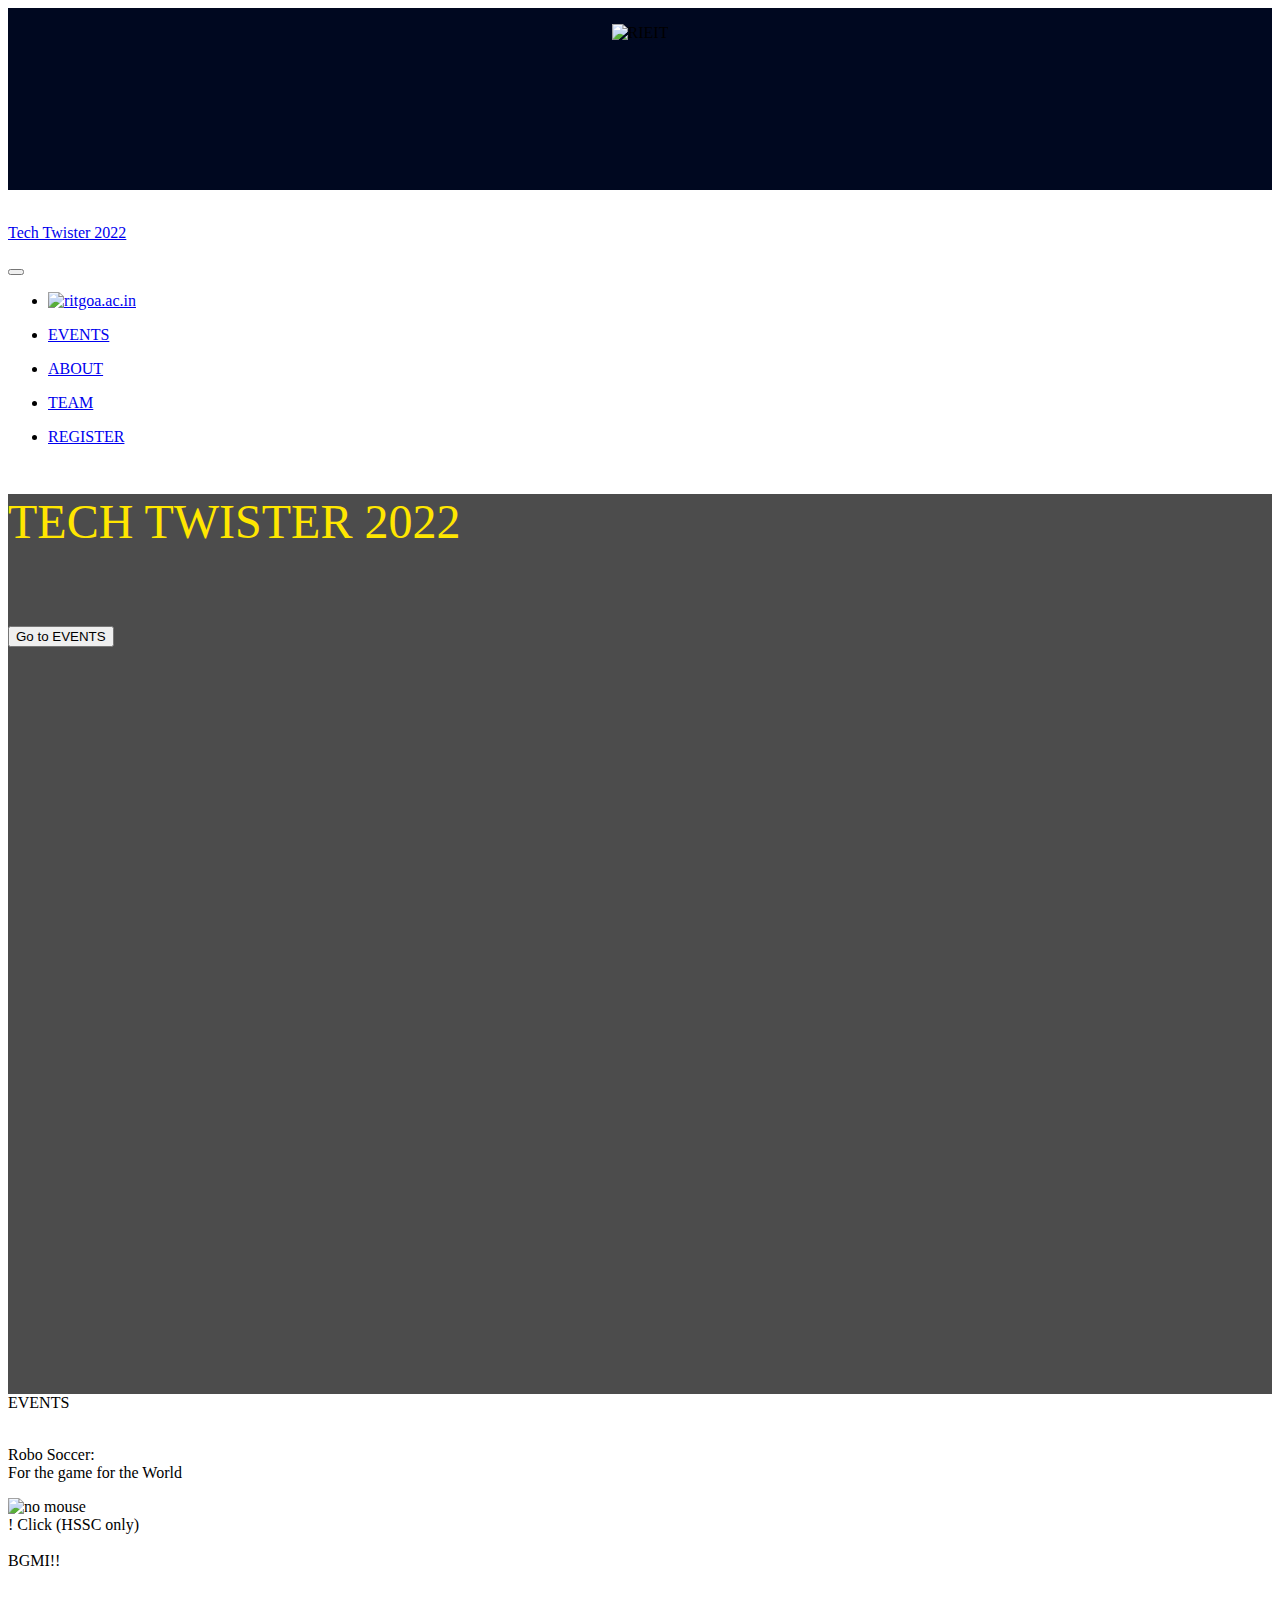
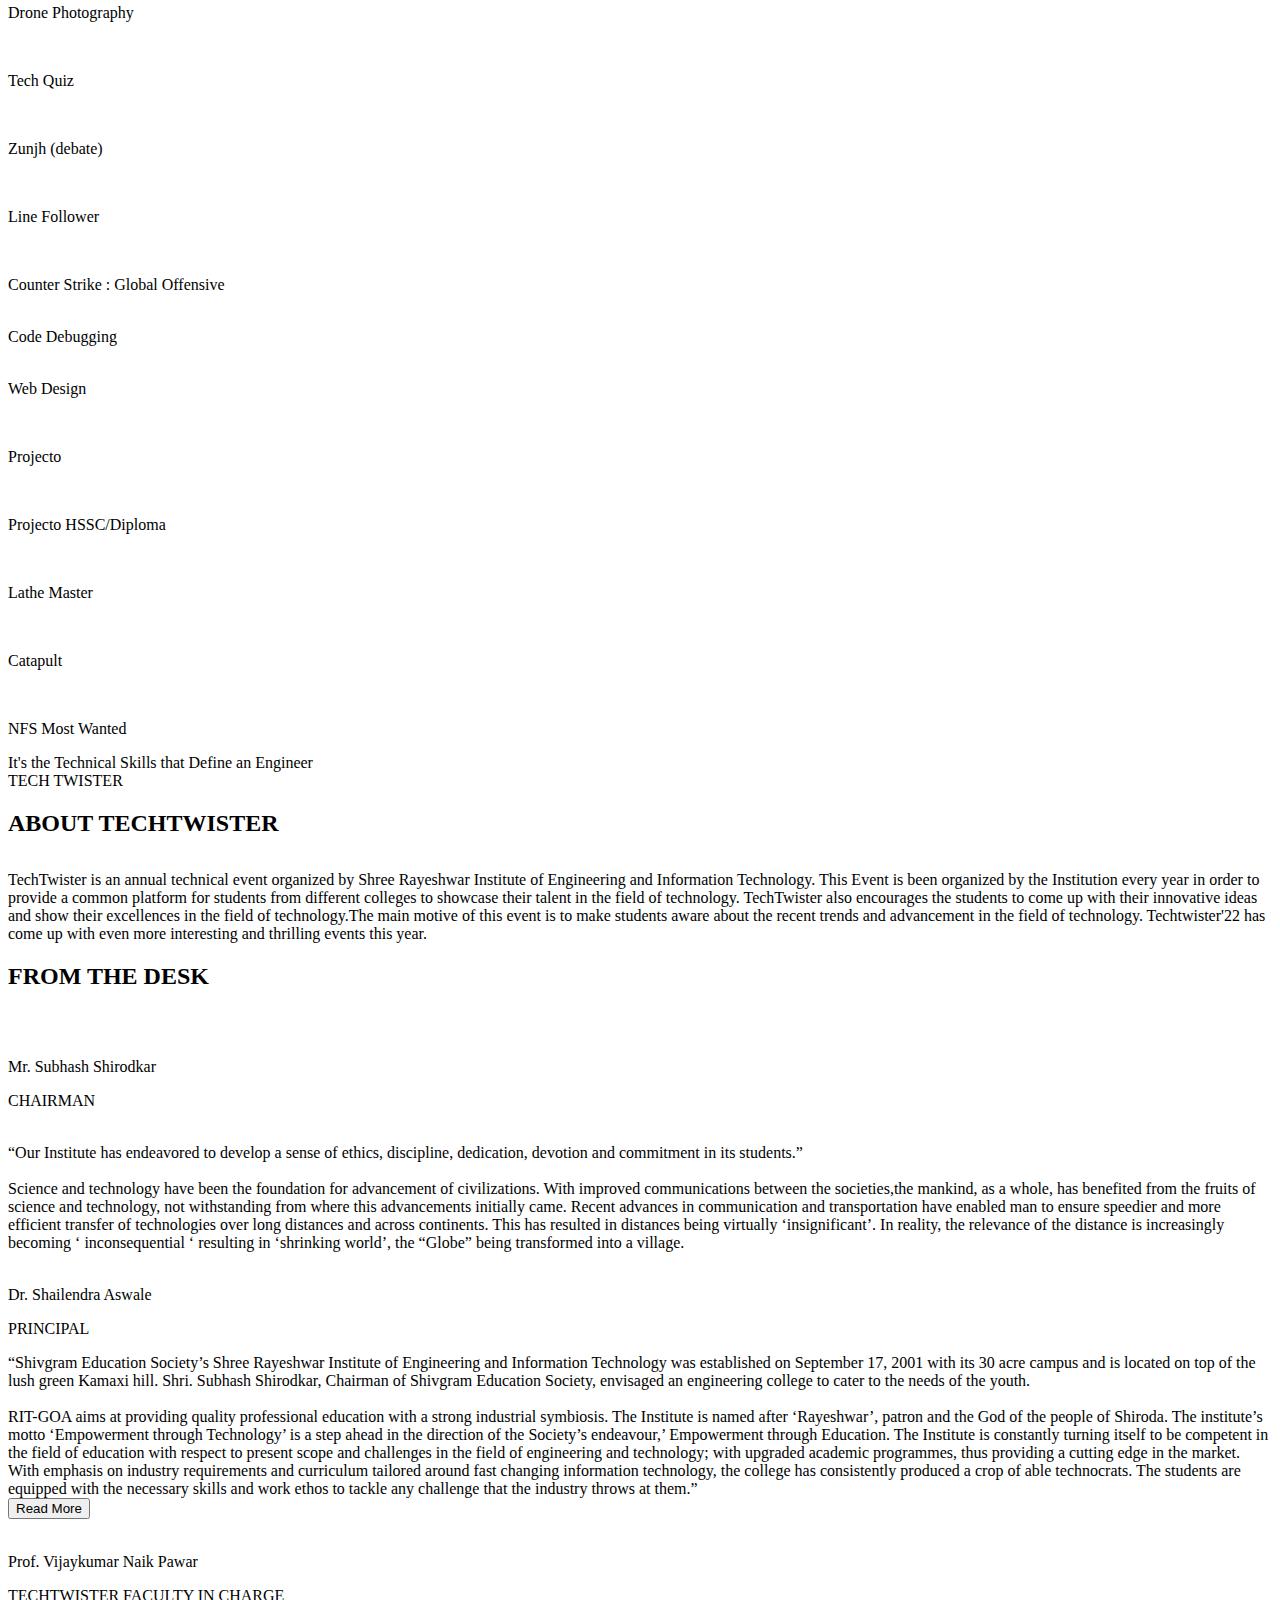
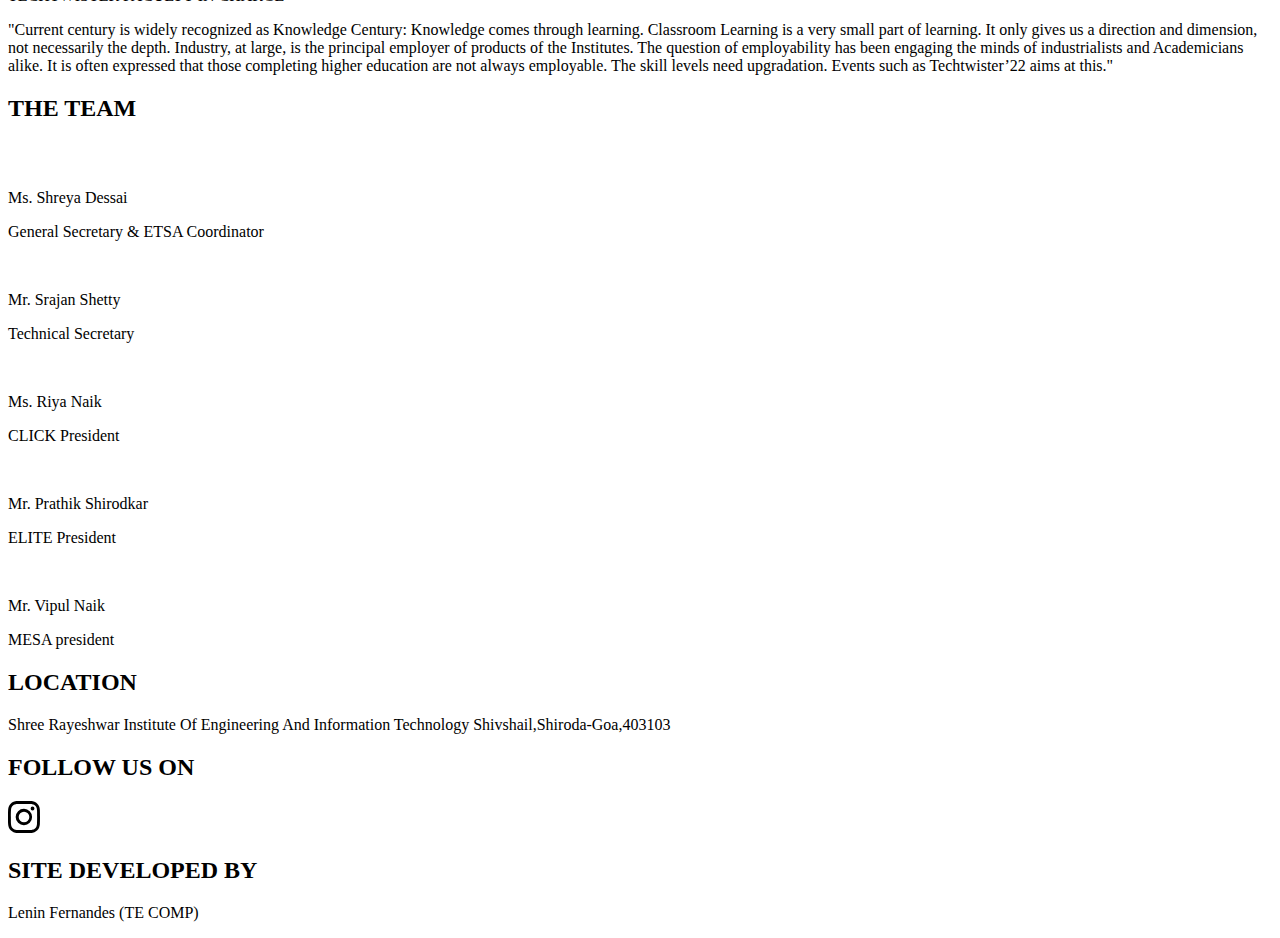
==== commit a8dddeff: "test" ====
--- a/index.html
+++ b/index.html
@@ -151,7 +151,7 @@
             </div>
             <div id="item2" class=" item-common  col-3 item-type-small" type="button" data-toggle="modal"
                 href="#event-details-html" onclick="fun(1)">
-                <img type="button" src="assets/events/no-mouse-challange.png" alt="">
+                <img type="button" src="https://i.imgur.com/gqccZdD.jpg" alt="no mouse">
                 <div>! Click (HSSC only)</div>
             </div>
             <div id="item3" class=" item-common  col-3 item-type-small" type="button" data-toggle="modal"
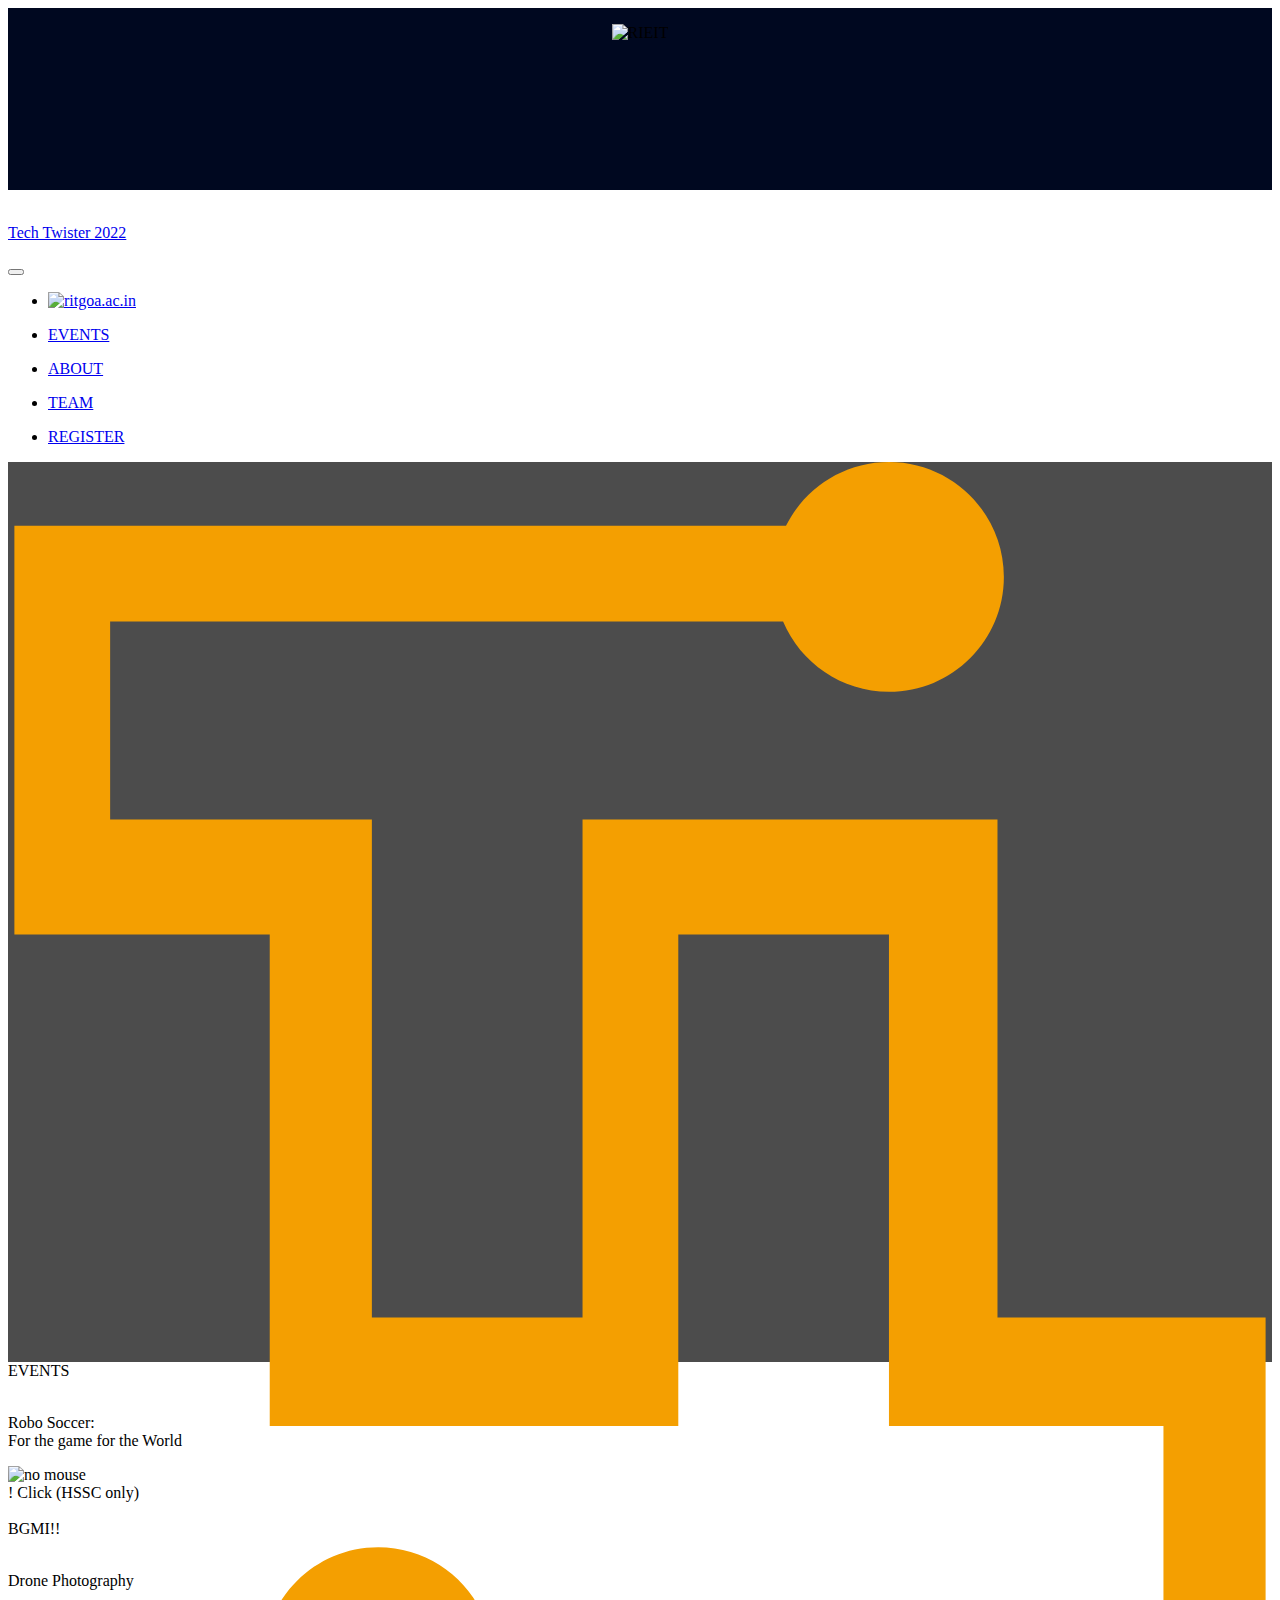
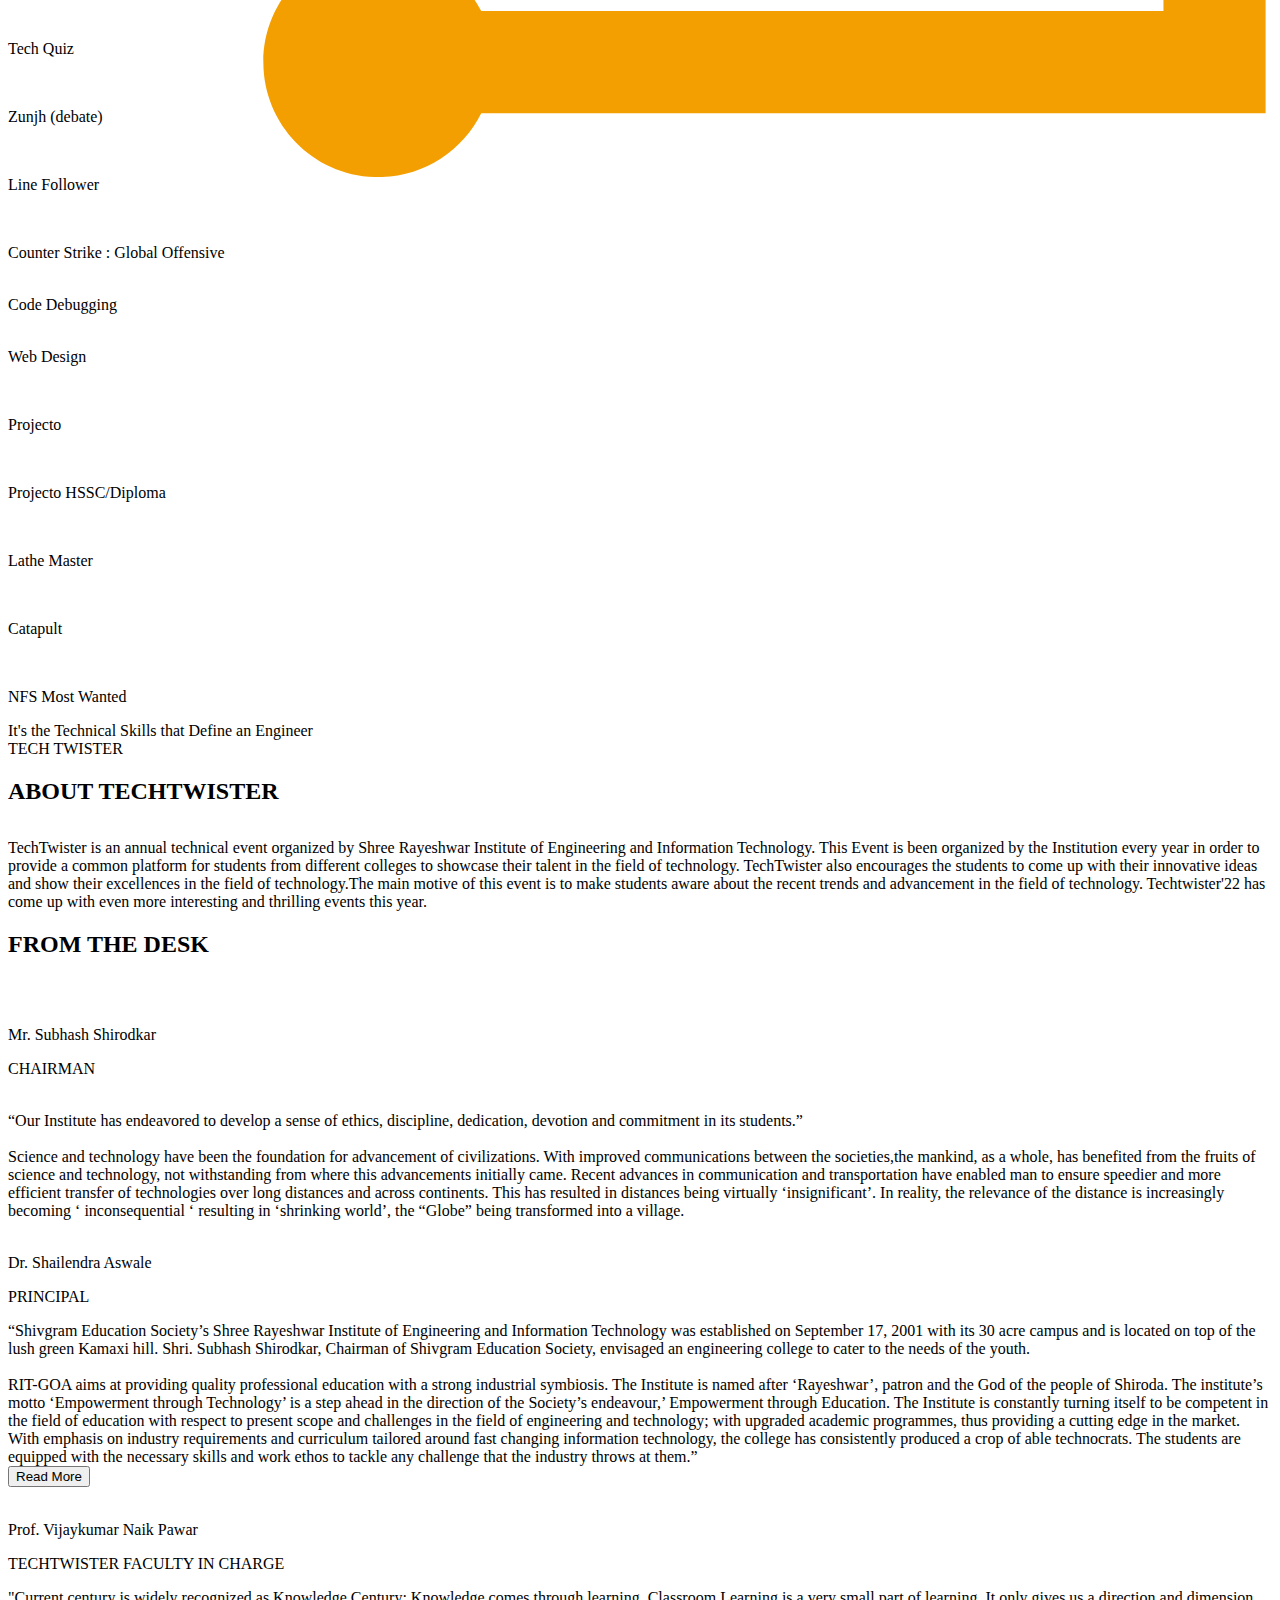
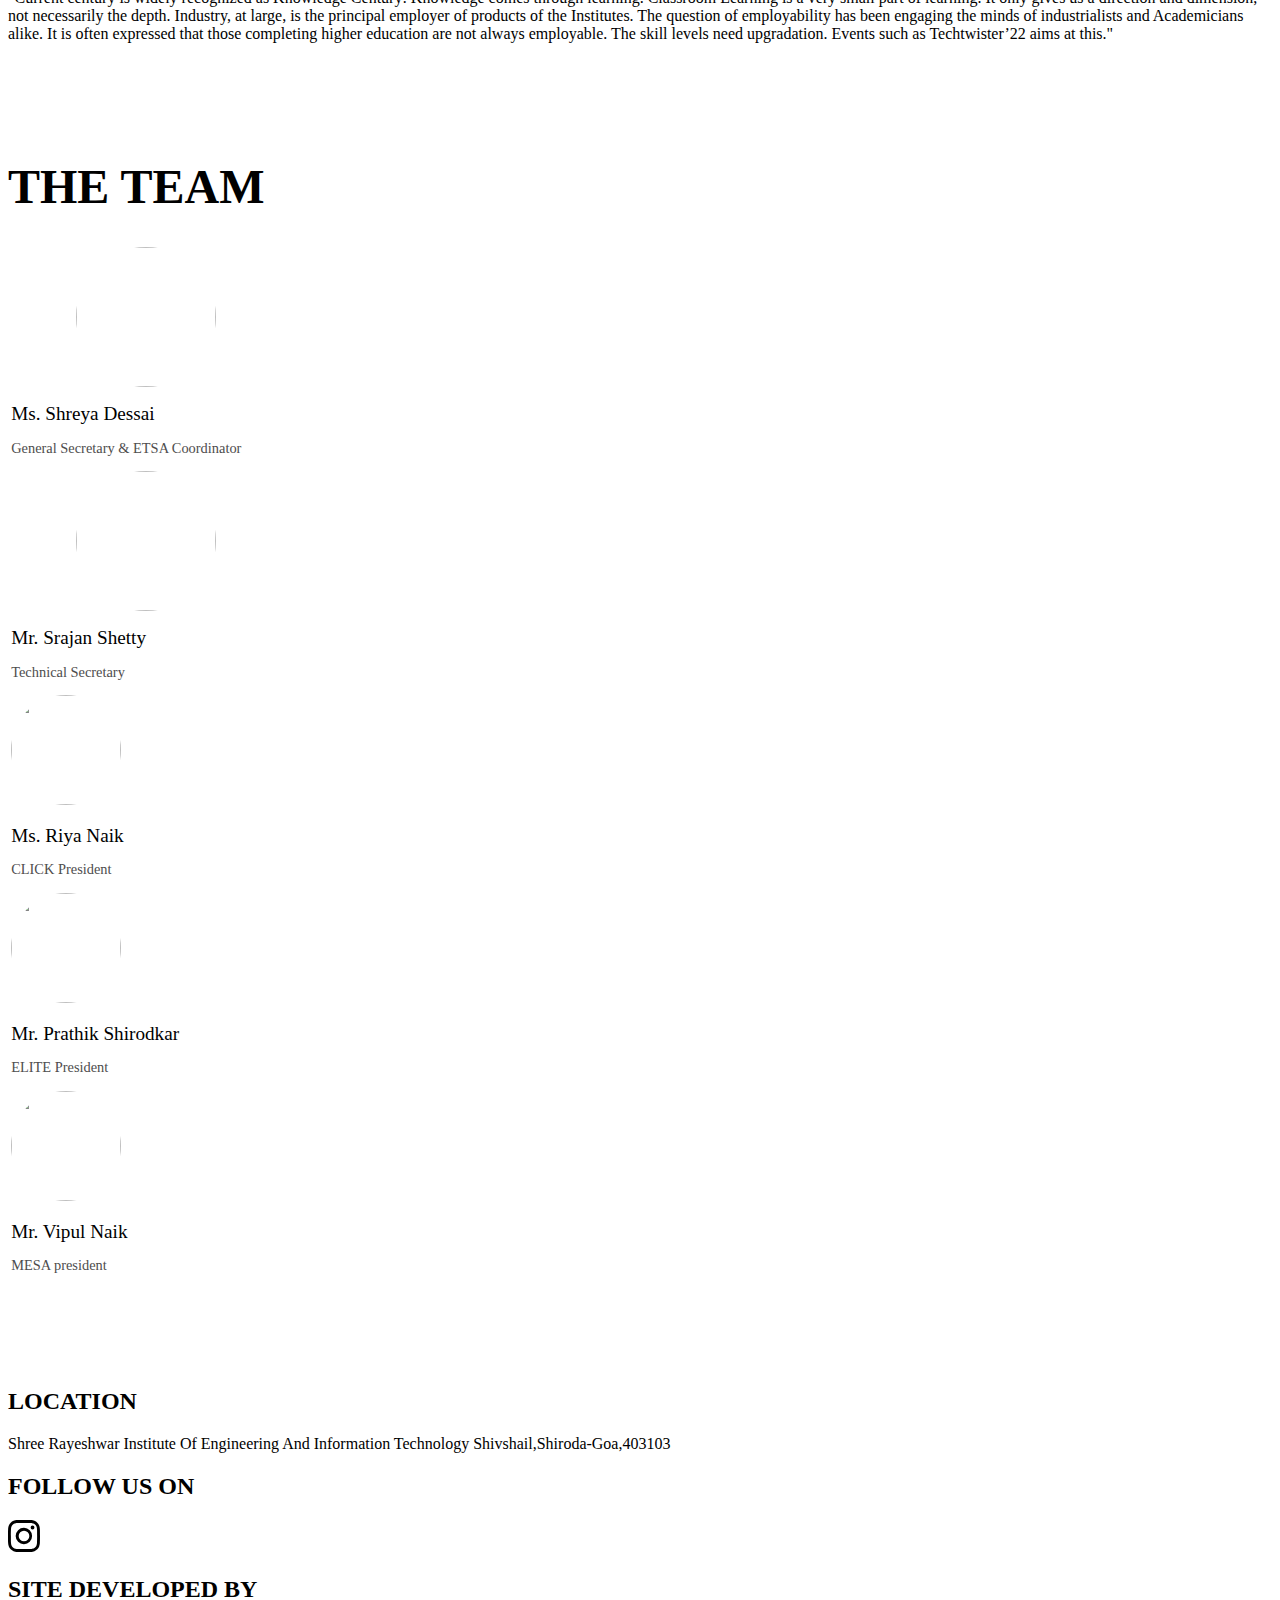
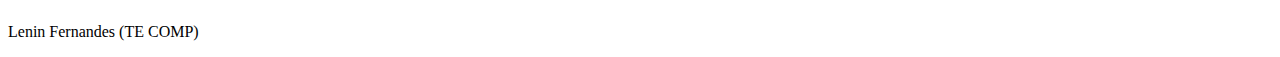
==== commit a021be3e: "added team pics" ====
--- a/index.html
+++ b/index.html
@@ -6,9 +6,14 @@
     <meta name="viewport" content="width=device-width, initial-scale=1">
     <link rel="shortcut icon" type="image/x-icon" href="assets/favicon.ico" />
 
-    <script src="jquery/jquery-3.6.0.min.js"></script>
+    <!-- <script src="jquery/jquery-3.6.0.min.js"></script> -->
+    <script
+  src="https://code.jquery.com/jquery-3.6.0.js"
+  integrity="sha256-H+K7U5CnXl1h5ywQfKtSj8PCmoN9aaq30gDh27Xc0jk="
+  crossorigin="anonymous"></script>
     <script src="https://cdn.jsdelivr.net/npm/bootstrap@4.6.1/dist/js/bootstrap.bundle.min.js"></script>
-    <link rel="stylesheet" href="Bootstrap/css/bootstrap.css">
+    <!-- <link rel="stylesheet" href="Bootstrap/css/bootstrap.css"> -->
+    <link href="https://cdn.jsdelivr.net/npm/bootstrap@5.1.3/dist/css/bootstrap.min.css" rel="stylesheet" integrity="sha384-1BmE4kWBq78iYhFldvKuhfTAU6auU8tT94WrHftjDbrCEXSU1oBoqyl2QvZ6jIW3" crossorigin="anonymous">
     <!-- <script src="Bootstrap/js/bootstrap.js"></script> -->
     <link rel="stylesheet" href="https://cdn.jsdelivr.net/npm/bootstrap-icons@1.8.1/font/bootstrap-icons.css">
 
@@ -24,6 +29,7 @@
     <link rel="stylesheet" href="css/team.css">
     <link rel="stylesheet" href="css/fromTheDesk.css">
     <link rel="stylesheet" href="css/footer.css">
+    <link rel="stylesheet" href="css/svg-logo-anim.css">
 
 
 
@@ -94,7 +100,7 @@
                     </a>
                 </li>
                 <li class="nav-item ">
-                    <a class="nav-link" href="#">
+                    <a class="nav-link" href="https://forms.gle/fw4qf5MjEpAnYHwh9">
                         <p class="nav-font">REGISTER</p>
                     </a>
                 </li>
@@ -105,34 +111,21 @@
 
     <div id="video-section" class="container-fluid">
         <div class="row my-custom-row justify-content-center align-items-center flex-column ">
-            <p class="vs-tt hack text-center ">TECH TWISTER 2022</p>
-            <button class="btn w-auto" onclick="location.href='#events-section'">
+            <!-- <p class="vs-tt hack text-center ">TECH TWISTER 2022</p> -->
+            <svg viewBox="0 0 99 103" fill="none" xmlns="http://www.w3.org/2000/svg">
+                <path id="Union" fill-rule="evenodd" clip-rule="evenodd" d="M78 9C78 13.9706 73.9706 18 69 18C65.2708 18 62.0714 15.7319 60.7059 12.5H8V28H28.5V67L45 67V28H77.5V67H98.5V98H37.0645C35.5918 100.963 32.5337 103 29 103C24.0294 103 20 98.9706 20 94C20 89.0294 24.0294 85 29 85C32.5337 85 35.5918 87.0366 37.0645 90H90.5V75.5H69V37H52.5V75.5H20.5V37H0.5V5H60.9355C62.4082 2.03656 65.4663 0 69 0C73.9706 0 78 4.02944 78 9Z" fill="#f49f01"/>
+            </svg>
+            <!-- previous logo color #27FFA4 -->
+                
+            <!-- <button class="btn w-auto" onclick="location.href='#events-section'">
                 <span class="btn__inner">
                     <span class="btn__slide"></span>
                     <span class="btn__content">Go to EVENTS</span>
                 </span>
-            </button>
-        </div>
-    </div>
-
-
-    <!-- <div class="container-fluid ">
-        <div class="row  justify-content-center align-items-center flex-column  ">
-            <img class="row" src="assets/profile.png" style="width: 300px; height: 300px;" />
-            IT'S THE TECHNICAL SKILLS WHICH <br> DEFINE AN ENGINEER
-            <hr style="color: rgb(255, 0, 0);
-            opacity: inherit;
-            width: 15em;
-            height: 0.2rem;
-            border: 10px solid white;
-            border-radius: 20px;
-            ">
-            <div class="row justify-content-end pr-5 val-font2" >
-                21st and 20th April
-            </div>
-        </div>
-        <a id="events-section"></a>
-    </div> -->
+            </button> -->
+        </div>
+    </div>
+
     
 
     <!-- Events section  -->
@@ -143,7 +136,7 @@
 
             <div id="item1" class=" item-common col-9 item-type-long " type="button" data-toggle="modal"
                 href="#event-details-html" onclick="fun(0)">
-                <img class="" src="https://live.staticflickr.com/65535/52066017381_bb00e45e5a_z.jpg" alt="">
+                <img class="" src="https://i.imgur.com/XpW8aUBl.jpg" alt="">
                 <div class="">
                     <p>Robo Soccer: <br> For the game for the World
                     </p>
@@ -151,91 +144,91 @@
             </div>
             <div id="item2" class=" item-common  col-3 item-type-small" type="button" data-toggle="modal"
                 href="#event-details-html" onclick="fun(1)">
-                <img type="button" src="https://i.imgur.com/gqccZdD.jpg" alt="no mouse">
+                <img type="button" src="https://i.imgur.com/zihu2sgl.png" alt="no mouse">
                 <div>! Click (HSSC only)</div>
             </div>
             <div id="item3" class=" item-common  col-3 item-type-small" type="button" data-toggle="modal"
                 href="#event-details-html" onclick="fun(2)">
-                <img type="button" src="assets/events/images (18)_edited.jpeg.jpg" alt="">
+                <img type="button" src="https://i.imgur.com/0044llYl.jpg" alt="">
                 <div>BGMI!!</div>
             </div>
             <div id="item4" class=" item-common  col-9 item-type-long" type="button" data-toggle="modal"
                 href="#event-details-html" onclick="fun(3)">
-                <img src="assets/events/drone-above-water.jpg" alt="">
+                <img src="https://i.imgur.com/gqccZdDl.jpg" alt="">
                 <div>
                     <p>Drone Photography</p>
                 </div>
             </div>
             <div id="item5" class=" item-common  col-4 item-type-medium type=" button" data-toggle="modal"
                 href="#event-details-html" onclick="fun(4)"">
-                <img src=" assets/events/quiz.png " alt="">
+                <img src="https://i.imgur.com/qk288jOl.png" alt="">
                 <div><p>Tech Quiz</p></div>
             </div>
             <div id=" item6" class=" item-common col-4 item-type-medium type=" button" data-toggle="modal"
                 href="#event-details-html" onclick="fun(5)"">
-                <img type=" button" src="assets/events/debate.jpg " alt="">
+                <img type=" button" src="https://i.imgur.com/EG6FZwBl.jpg" alt="">
                 <div>
                     <p>Zunjh (debate)</p>
                 </div>
             </div>
             <div id="item7" class=" item-common  col-4 item-type-medium type=" button" data-toggle="modal"
                 href="#event-details-html" onclick="fun(6)"">
-                <img type=" button" src="assets/events/lin-follower.jpg" alt="">
+                <img type=" button" src="https://i.imgur.com/obsGY3nl.jpg" alt="">
                 <div>
                     <p>Line Follower</p>
                 </div>
             </div>
             <div id="item8" class=" item-common  col-9 item-type-long type=" button" data-toggle="modal"
                 href="#event-details-html" onclick="fun(14)"">
-                <img type=" button" src="assets/events/csgo.jpg" alt="">
+                <img type=" button" src="https://i.imgur.com/fzLHPZ4l.jpg" alt="">
                 <div>
                     <p>Counter Strike : Global Offensive</p>
                 </div>
             </div>
             <div id="item9" class=" item-common  col-3 item-type-small" type="button" data-toggle="modal"
                 href="#event-details-html" onclick="fun(8)">
-                <img type="button" src="assets/events/debugging.png" alt="">
+                <img type="button" src="https://i.imgur.com/l0d0zXil.png" alt="">
                 <div>Code Debugging</div>
             </div>
 
             <div id="item10" class=" item-common  col-4 item-type-medium" type="button" data-toggle="modal"
                 href="#event-details-html" onclick="fun(9)">
-                <img src="https://live.staticflickr.com/65535/52066031213_05364d8b23_z.jpg" alt="">
+                <img src="https://i.imgur.com/fnUGOGZl.jpg" alt="">
                 <div>
                     <p>Web Design</p>
                 </div>
             </div>
             <div id="item11" class=" item-common col-4 item-type-medium type=" button" data-toggle="modal"
                 href="#event-details-html" onclick="fun(7)"">
-                <img type=" button" src="assets/events/hardware-projecto.jpg" alt="">
+                <img type=" button" src="https://i.imgur.com/FTjZsx6l.jpg" alt="">
                 <div>
                     <p>Projecto</p>
                 </div>
             </div>
             <div id="item15" class=" item-common col-4 item-type-medium type=" button" data-toggle="modal"
                 href="#event-details-html" onclick="fun(10)"">
-                <img type=" button" src="assets/events/hardware-projecto.jpg" alt="">
+                <img type=" button" src="https://i.imgur.com/FTjZsx6l.jpg" alt="">
                 <div>
                     <p>Projecto HSSC/Diploma</p>
                 </div>
             </div>
             <div id="item12" class=" item-common col-4 item-type-medium type=" button" data-toggle="modal"
                 href="#event-details-html" onclick="fun(11)"">
-                <img type=" button" src="assets/events/lathe-machine-500x500.jpg" alt="">
+                <img type=" button" src="https://i.imgur.com/uU6iKFil.jpg" alt="">
                 <div>
                     <p>Lathe Master</p>
                 </div>
             </div>
             <div id="item13" class=" item-common col-4 item-type-medium type=" button" data-toggle="modal"
                 href="#event-details-html" onclick="fun(12)"">
-                <img type=" button" src="assets/events/catapult.gif" alt="">
+                <img type=" button" src="https://i.imgur.com/6bdOSq9.gif" alt="">
                 <div>
                     <p>Catapult</p>
                 </div>
             </div>
             <div id="item14" class=" item-common col-4 item-type-medium type=" button" data-toggle="modal"
                 href="#event-details-html" onclick="fun(13)"">
-                <img type=" button" src="assets/events/most-wanted.jpg" alt="">
+                <img type=" button" src="https://i.imgur.com/OiFvjNnl.jpg" alt="">
                 <div>
                     <p>NFS Most Wanted</p>
                 </div>
@@ -312,7 +305,7 @@
         <div class="container ">
             <div class="row align-content-center ">
                 <div class="col-sm-4">
-                    <img class="col-4 p-2" src="assets/team/ch.jpg" alt="">
+                    <img class="col-4 p-2" src="https://i.imgur.com/5QpKW8P.jpg" alt="">
                     <p>Mr. Subhash Shirodkar</p>
                     <p>CHAIRMAN</p><br>
                     “Our Institute has endeavored to develop a sense of ethics, discipline, dedication, devotion and
@@ -331,7 +324,7 @@
                 </div>
 
                 <div class="col-sm-4">
-                    <img class="col-4 p-2" src="assets/team/shailendra.jpg" alt="">
+                    <img class="col-4 p-2" src="https://i.imgur.com/pTodHMlm.jpg" alt="">
                     <p>Dr. Shailendra Aswale</p>
                     <p>PRINCIPAL</p>
                     “Shivgram Education Society’s Shree Rayeshwar Institute of Engineering and Information Technology
@@ -362,7 +355,7 @@
                 </div>
 
                 <div class="col-sm-4">
-                    <img class="col-4 p-2" src="assets/team/vijaykumar.jpg" alt="">
+                    <img class="col-4 p-2" src="https://i.imgur.com/9ylvdJPm.jpg" alt="">
                     <p>Prof. Vijaykumar Naik Pawar</p>
                     <p>TECHTWISTER FACULTY IN CHARGE</p>
                     <p>"Current century is widely recognized as Knowledge Century: Knowledge comes through learning.
@@ -405,12 +398,12 @@
             ">
         </div>
 
-        <div class="row justify-content-evenly align-items-center ">
+        <div class="row justify-content-evenly text-center ">
 
             <div class="container-fluid pentagon m-2">
                 <div class="row align-items-center">
-                    <img class="col-4 p-2" src="assets/team/placeholder.jpg" alt="">
-                    <div class="col ">
+                    <img class="col-4 p-2 imp-team-member" src="https://i.imgur.com/yoImMhb.jpg" alt="">
+                    <div class="col-12">
                         <p class="team-name hack">Ms. Shreya Dessai</p>
                         <p class="team-designation hack">General Secretary & ETSA Coordinator</p>
                     </div>
@@ -420,8 +413,8 @@
 
             <div class="container-fluid pentagon m-2">
                 <div class="row align-items-center">
-                    <img class="col-4 p-2" src="assets/team/placeholder.jpg" alt="">
-                    <div class="col ">
+                    <img class="col-4 p-2 imp-team-member" src="https://i.imgur.com/kcvmL1zl.jpg" alt="">
+                    <div class="col-12">
                         <p class="team-name hack">Mr. Srajan Shetty</p>
                         <p class="team-designation hack">Technical Secretary</p>
                     </div>
@@ -432,7 +425,7 @@
 
             <div class="container-fluid pentagon m-2">
                 <div class="row align-items-center">
-                    <img class="col-4 p-2" src="assets/team/placeholder.jpg" alt="">
+                    <img class="col-4 p-2" src="https://i.imgur.com/CrTaQQjl.jpg" alt="">
                     <div class="col ">
                         <p class="team-name hack">Ms. Riya Naik</p>
                         <p class="team-designation hack">CLICK President</p>
@@ -441,7 +434,7 @@
             </div>
             <div class="container-fluid pentagon m-2">
                 <div class="row align-items-center">
-                    <img class="col-4 p-2" src="assets/team/placeholder.jpg" alt="">
+                    <img class="col-4 p-2" src="https://i.imgur.com/B6fxQErl.jpg" alt="">
                     <div class="col ">
                         <p class="team-name hack">Mr. Prathik Shirodkar</p>
                         <p class="team-designation hack">ELITE President</p>
@@ -450,7 +443,7 @@
             </div>
             <div class="container-fluid pentagon m-2">
                 <div class="row align-items-center">
-                    <img class="col-4 p-2" src="assets/team/placeholder.jpg" alt="">
+                    <img class="col-4 p-2" src="https://i.imgur.com/oWmHQShl.jpg" alt="">
                     <div class="col ">
                         <p class="team-name hack">Mr. Vipul Naik</p>
                         <p class="team-designation hack">MESA president</p>
--- a/css/team.css
+++ b/css/team.css
@@ -0,0 +1,53 @@
+.team-section{
+    background-color: white;
+    height: 70vh;
+    height: fit-content;
+    padding-bottom: 5rem;
+    padding-top: 5rem;
+}
+.pentagon{
+    height: fit-content;
+    width: 30vh;
+    margin: 0.2rem;
+    
+    
+}
+.pentagon > div >  .imp-team-member{
+  height: 140px;
+  width: 140px;
+  align-self: center;
+  border-radius: 100%;
+  display: block;
+  margin-left: auto;
+  margin-right: auto;
+}
+.pentagon > div > img{
+    height: 110px;
+    width: 110px;
+    border-radius: 100px;
+}
+.pentagon > p{
+    color: black;
+}
+
+
+#team-section > h2 >div{
+    font-family: heroic;
+  font-size: 3rem;
+  color:  black;
+}
+
+#team-section > div >div > div >div >.team-name{
+    font-family: adelle-sans;
+  font-size: 1.2rem;
+  color:  black;
+  margin-top: 1rem;
+  margin-bottom: 0rem;
+  /* font-style: italic; */
+}
+#team-section > div >div > div >div >.team-designation{
+    font-family: adelle-sans;
+  font-size: 0.9rem;
+  color:  rgb(78, 77, 77);
+  /* font-style: italic; */
+}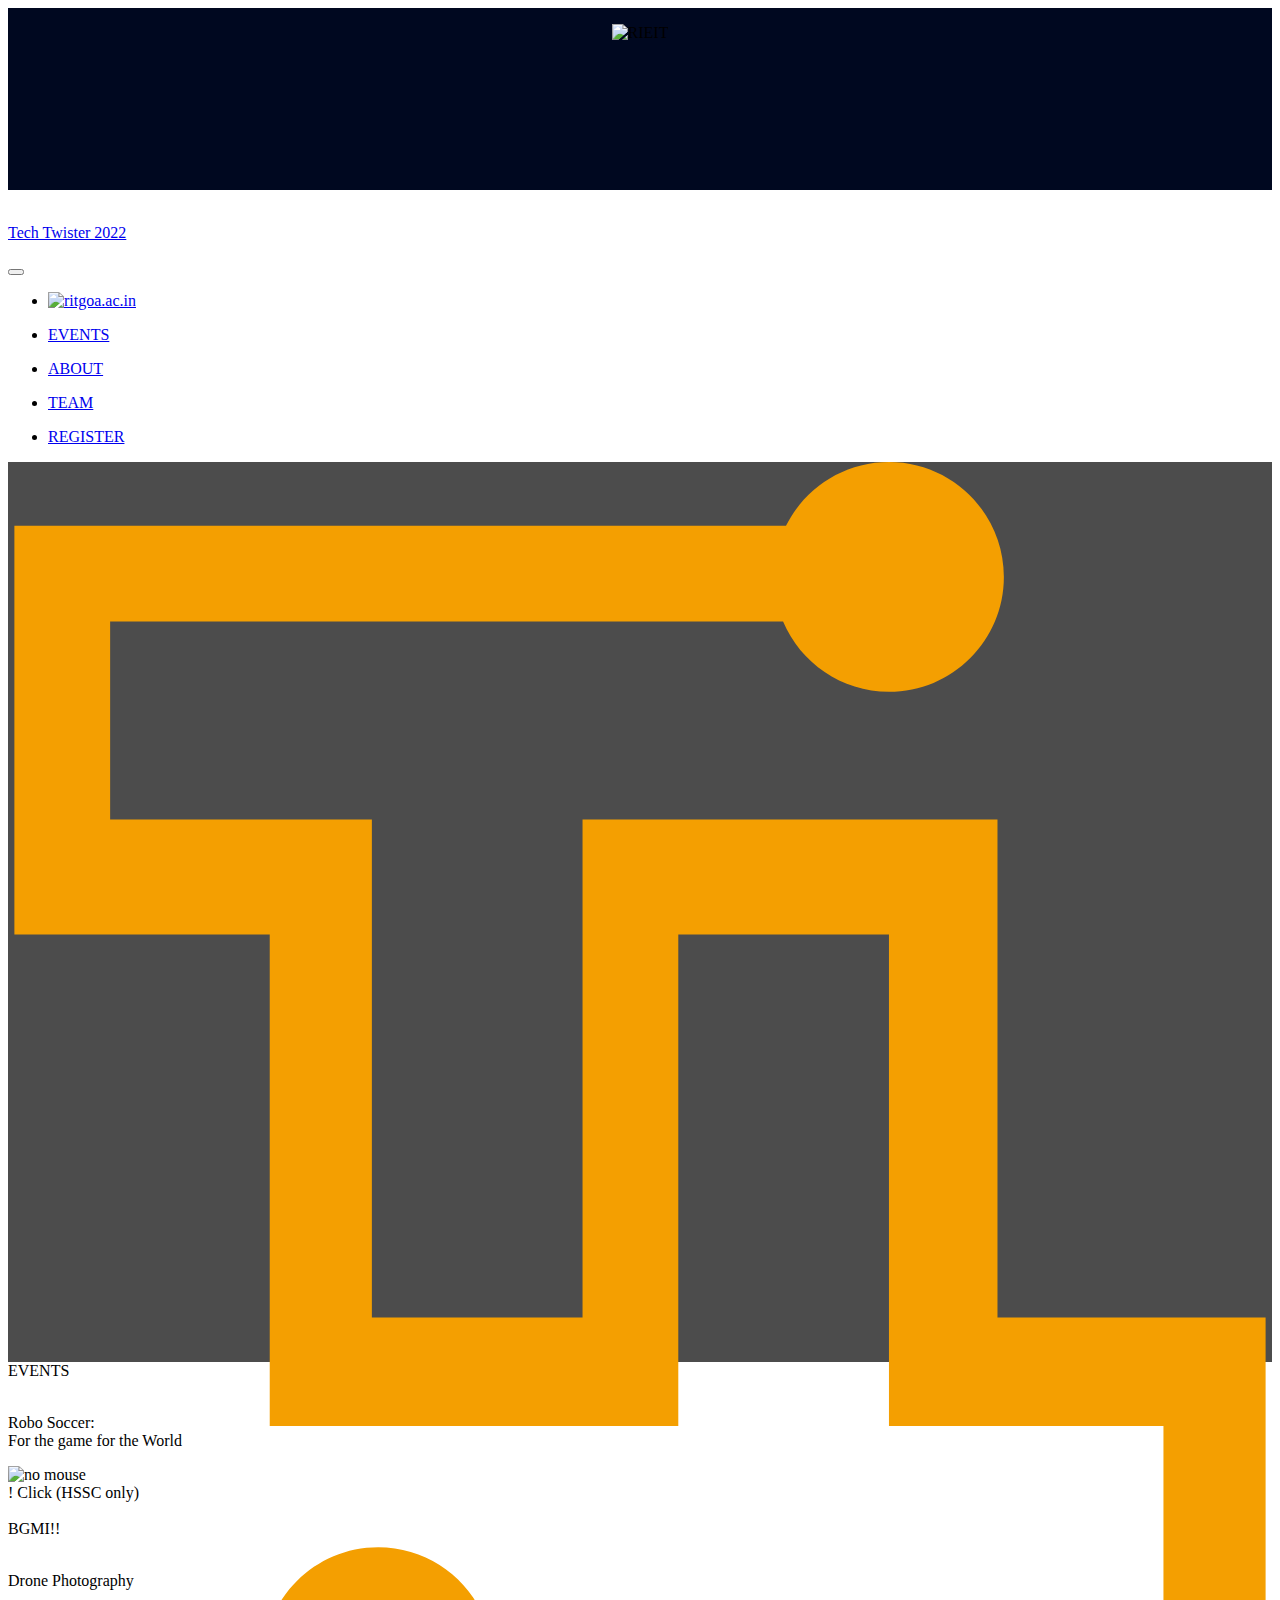
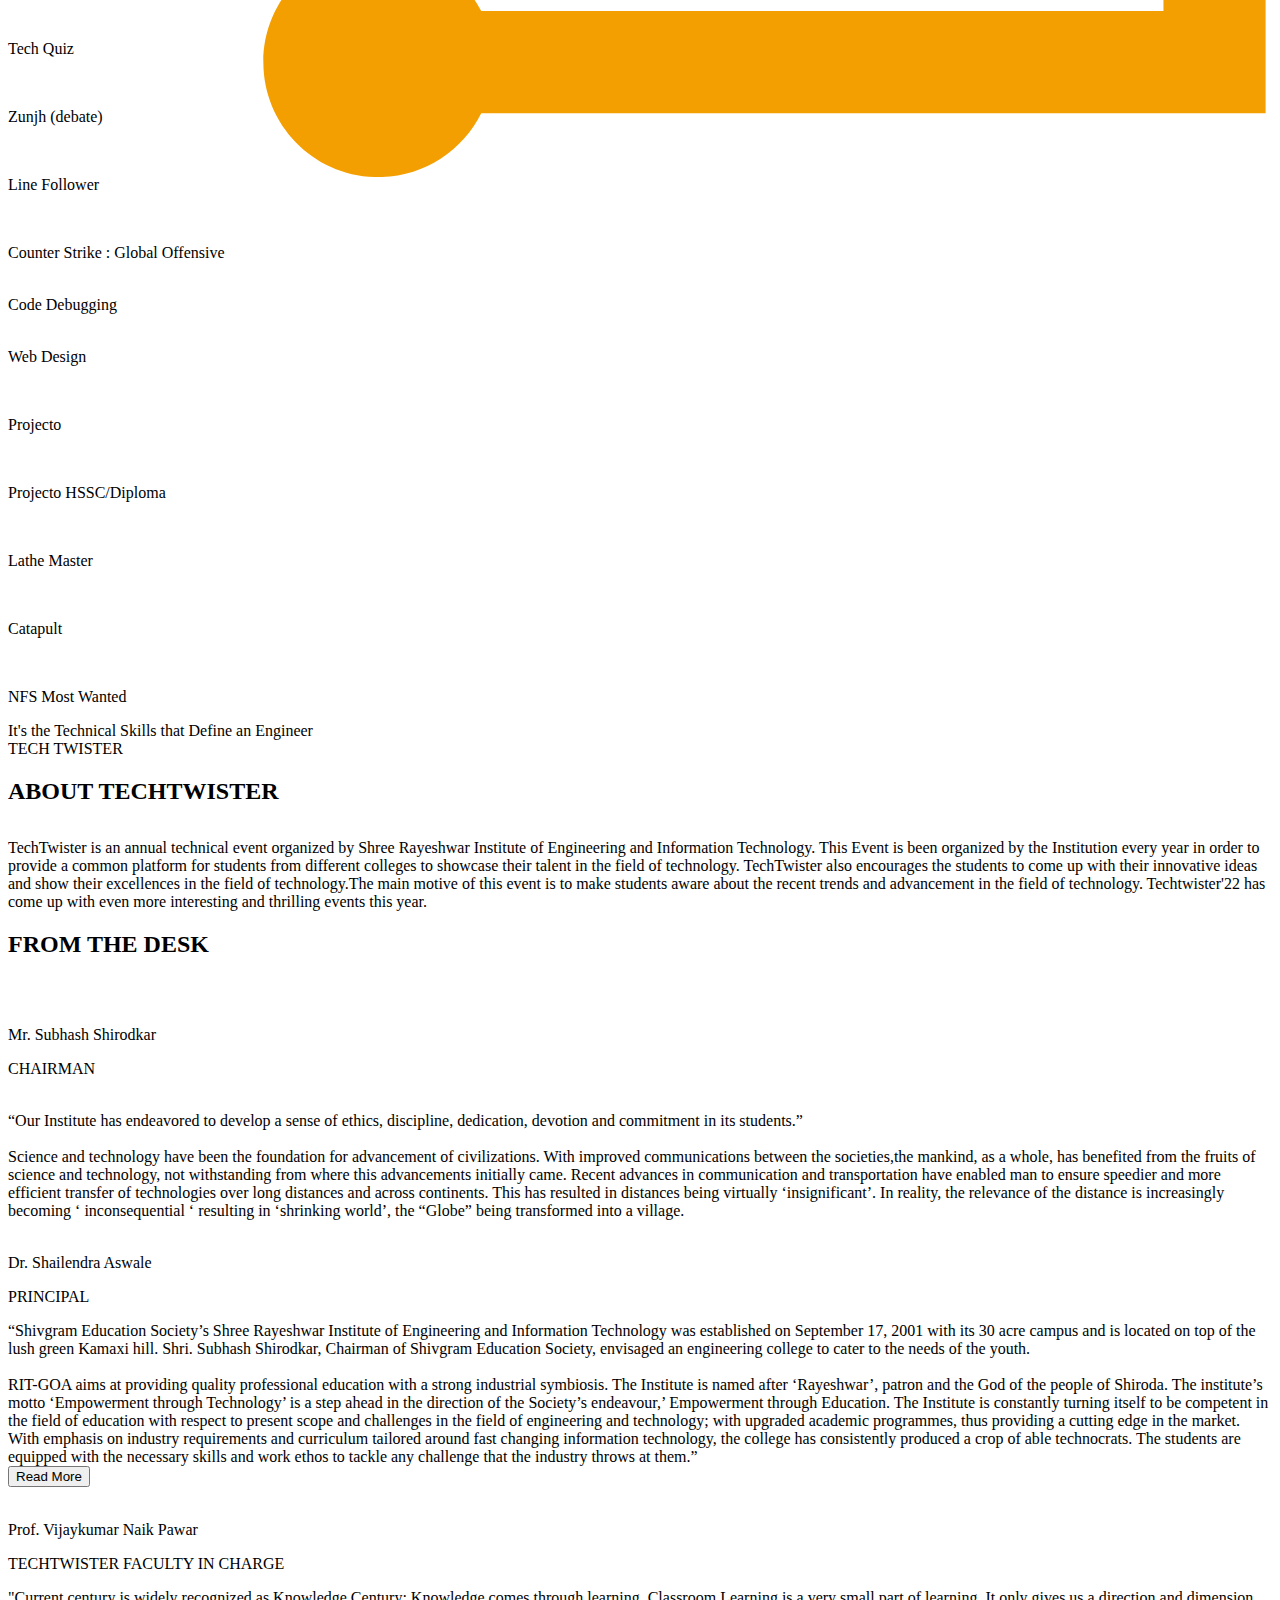
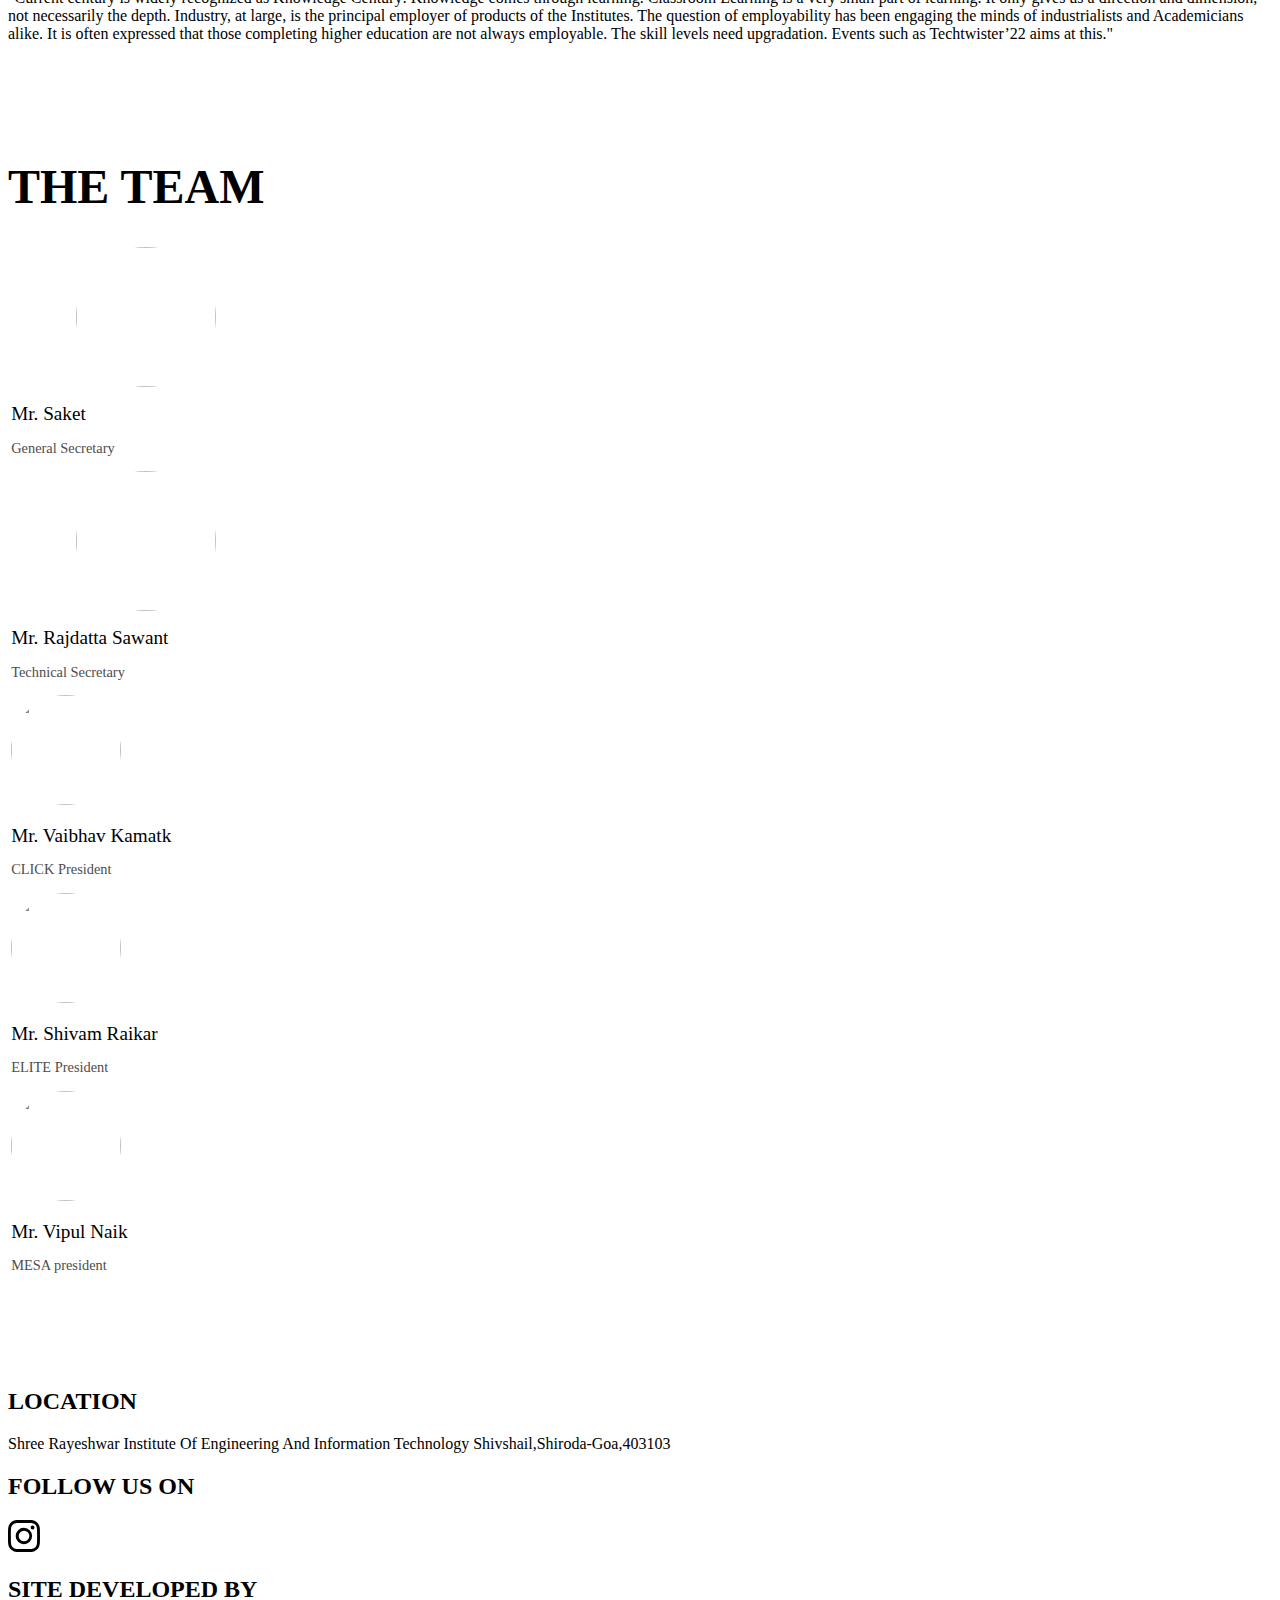
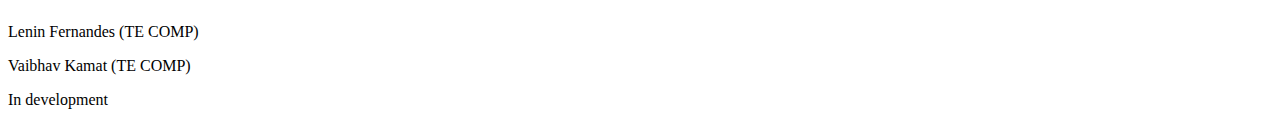
==== commit ecb8ad63: "Update index.html" ====
--- a/index.html
+++ b/index.html
@@ -404,8 +404,8 @@
                 <div class="row align-items-center">
                     <img class="col-4 p-2 imp-team-member" src="https://i.imgur.com/yoImMhb.jpg" alt="">
                     <div class="col-12">
-                        <p class="team-name hack">Ms. Shreya Dessai</p>
-                        <p class="team-designation hack">General Secretary & ETSA Coordinator</p>
+                        <p class="team-name hack">Mr. Saket</p>
+                        <p class="team-designation hack">General Secretary </p>
                     </div>
 
                 </div>
@@ -415,7 +415,7 @@
                 <div class="row align-items-center">
                     <img class="col-4 p-2 imp-team-member" src="https://i.imgur.com/kcvmL1zl.jpg" alt="">
                     <div class="col-12">
-                        <p class="team-name hack">Mr. Srajan Shetty</p>
+                        <p class="team-name hack">Mr. Rajdatta Sawant</p>
                         <p class="team-designation hack">Technical Secretary</p>
                     </div>
                 </div>
@@ -427,7 +427,7 @@
                 <div class="row align-items-center">
                     <img class="col-4 p-2" src="https://i.imgur.com/CrTaQQjl.jpg" alt="">
                     <div class="col ">
-                        <p class="team-name hack">Ms. Riya Naik</p>
+                        <p class="team-name hack">Mr. Vaibhav Kamatk</p>
                         <p class="team-designation hack">CLICK President</p>
                     </div>
                 </div>
@@ -436,7 +436,7 @@
                 <div class="row align-items-center">
                     <img class="col-4 p-2" src="https://i.imgur.com/B6fxQErl.jpg" alt="">
                     <div class="col ">
-                        <p class="team-name hack">Mr. Prathik Shirodkar</p>
+                        <p class="team-name hack">Mr. Shivam Raikar</p>
                         <p class="team-designation hack">ELITE President</p>
                     </div>
                 </div>
@@ -491,6 +491,8 @@
             <div class="p-2 col-sm-4">
                 <h2>SITE DEVELOPED BY</h2>
                 <p>Lenin Fernandes (TE COMP)</p>
+                <p>Vaibhav Kamat (TE COMP)</p>
+                <p>In development</p>
             </div>
         </div>
     </div>
@@ -515,4 +517,4 @@
 <script src="scripts/nav-collapse.js"></script>
 <script src="scripts/desk-collapse.js"></script>
 
-</html>+</html>
